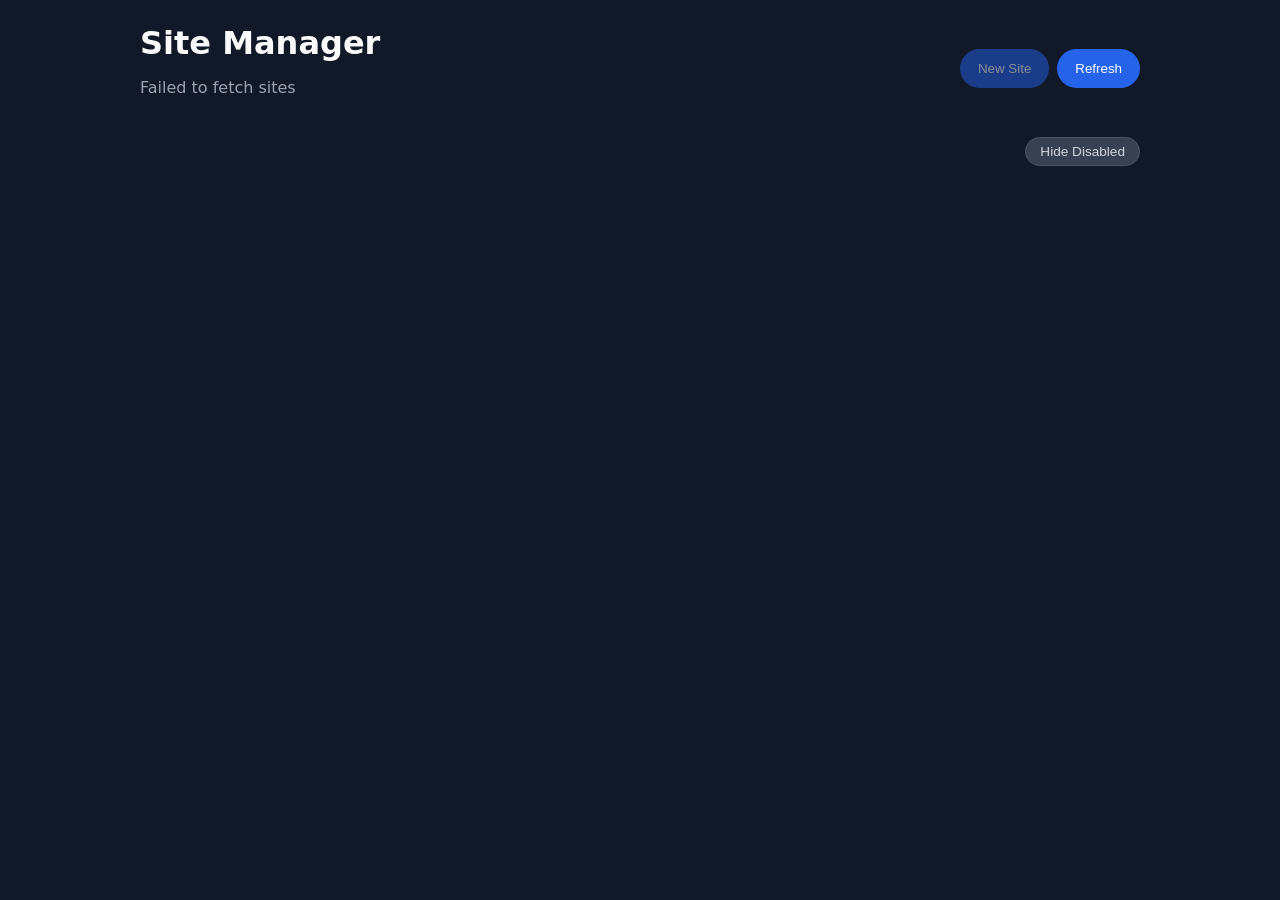
==== templates/dashboard.html @ 3f9f8a4e "Add filters, grouping, and sorting" ====
<!DOCTYPE html>
<html lang="en">
<head>
<meta charset="UTF-8" />
<meta name="viewport" content="width=device-width, initial-scale=1.0" />
<title>Site Manager</title>
<style>
body { margin: 0; font-family: Inter,system-ui,sans-serif; background: #111827; color: #f9fafb; }
.container { max-width: 1000px; margin: 0 auto; padding: 24px; }
header { display: flex; flex-wrap: wrap; justify-content: space-between; align-items: center; gap: 12px; margin-bottom: 24px; }
h1 { margin: 0; font-size: 2rem; }
.status { color: #9ca3af; }
.grid { display: grid; grid-template-columns: repeat(auto-fit, minmax(280px, 1fr)); gap: 16px; }
.card { background: #1f2937; border: 1px solid #374151; border-radius: 16px; padding: 20px; box-shadow: 0 10px 30px rgba(0,0,0,0.12); }
.card h2 { margin: 0 0 12px; font-size: 1.1rem; }
.card h2 a { color: inherit; text-decoration: none; }
.card h2 a:hover { text-decoration: underline; }
.badges { display: flex; flex-wrap: wrap; gap: 6px; align-items: center; }
.badge { display: inline-flex; padding: 4px 10px; border-radius: 999px; font-size: 0.8rem; letter-spacing: 0.02em; }
.badge.enabled { background: #10b981; color: #ecfccb; }
.badge.disabled { background: #6b7280; color: #f3f4f6; }
.badge.www { background: #6366f1; color: #e0e7ff; }
.badge.live { background: #0ea5e9; color: #e0f2fe; }
.badge.checking { background: #374151; color: #9ca3af; }
.toggle { display: inline-flex; align-items: center; gap: 12px; margin-top: 20px; }
.header-actions { display: flex; gap: 8px; }
button { background: #2563eb; color: white; border: none; border-radius: 999px; padding: 12px 18px; cursor: pointer; transition: background 0.2s ease; }
button:disabled { opacity: 0.5; cursor: default; }
button:hover:not(:disabled) { background: #1d4ed8; }
.btn-secondary { background: #374151; }
.btn-secondary:hover:not(:disabled) { background: #4b5563; }
.btn-danger { background: #dc2626; }
.btn-danger:hover:not(:disabled) { background: #b91c1c; }
.spinner { display: inline-block; width: 18px; height: 18px; border: 3px solid #d1d5db; border-top-color: #2563eb; border-radius: 50%; animation: spin 0.8s linear infinite; }
@keyframes spin { to { transform: rotate(360deg); }}

/* Filter bar */
.filter-bar { display: flex; flex-wrap: wrap; align-items: center; gap: 8px; margin-bottom: 20px; }
.filter-domains { display: flex; flex-wrap: wrap; gap: 6px; flex: 1; }
.filter-btn { background: #374151; color: #d1d5db; border: 1px solid #4b5563; border-radius: 999px; padding: 6px 14px; cursor: pointer; font-size: 0.85rem; transition: background 0.15s, border-color 0.15s; }
.filter-btn:hover { background: #4b5563; border-color: #6b7280; }
.filter-btn.active { background: #2563eb; border-color: #2563eb; color: #fff; }

/* Domain sections */
.domain-section { margin-bottom: 28px; }
.domain-header { font-size: 0.75rem; color: #6b7280; text-transform: uppercase; letter-spacing: 0.1em; margin: 0 0 12px; padding-bottom: 8px; border-bottom: 1px solid #374151; }

/* Modals */
dialog {
  background: #1f2937;
  border: 1px solid #374151;
  border-radius: 16px;
  padding: 28px;
  color: #f9fafb;
  width: 100%;
  max-width: 440px;
  box-shadow: 0 20px 60px rgba(0,0,0,0.5);
}
dialog::backdrop { background: rgba(0,0,0,0.6); }
dialog h2 { margin: 0 0 20px; font-size: 1.3rem; }
.form-field { margin-bottom: 16px; display: flex; flex-direction: column; gap: 6px; }
.form-field label { font-size: 0.875rem; color: #d1d5db; font-weight: 500; }
.form-field input, .form-field select {
  background: #111827;
  border: 1px solid #374151;
  border-radius: 8px;
  color: #f9fafb;
  padding: 10px 12px;
  font-size: 0.95rem;
  outline: none;
  transition: border-color 0.15s;
}
.form-field input:focus, .form-field select:focus { border-color: #2563eb; }
.form-field select option { background: #1f2937; }
.site-preview {
  font-size: 0.85rem;
  color: #9ca3af;
  min-height: 1.2em;
  margin-top: 4px;
}
.form-error { color: #f87171; font-size: 0.875rem; min-height: 1.2em; margin: 8px 0 0; }
.modal-actions { display: flex; gap: 10px; justify-content: flex-end; margin-top: 20px; }
.confirm-body { color: #d1d5db; margin: 0 0 4px; }
.confirm-name { font-weight: 600; color: #f9fafb; word-break: break-all; }

/* Toast */
#toastContainer {
  position: fixed;
  bottom: 24px;
  right: 24px;
  display: flex;
  flex-direction: column;
  gap: 10px;
  z-index: 1000;
  pointer-events: none;
}
.toast {
  background: #1f2937;
  border: 1px solid #374151;
  border-left: 4px solid #0ea5e9;
  border-radius: 10px;
  padding: 12px 18px;
  color: #f9fafb;
  font-size: 0.9rem;
  box-shadow: 0 8px 24px rgba(0,0,0,0.4);
  opacity: 0;
  transform: translateY(8px);
  animation: toastIn 0.3s ease forwards, toastOut 0.4s ease 3.6s forwards;
  max-width: 320px;
}
@keyframes toastIn  { to { opacity: 1; transform: translateY(0); } }
@keyframes toastOut { to { opacity: 0; transform: translateY(8px); } }
</style>
</head>
<body>
<div class="container">
  <header>
    <div>
      <h1>Site Manager</h1>
      <p class="status" id="status">Loading sites…</p>
    </div>
    <div class="header-actions">
      <button id="newSite">New Site</button>
      <button id="refresh">Refresh</button>
    </div>
  </header>
  <div id="filterBar" class="filter-bar">
    <div class="filter-domains" id="domainFilters"></div>
    <button id="toggleDisabled" class="filter-btn">Hide Disabled</button>
  </div>
  <div id="siteGrid"></div>
</div>

<!-- Toast container -->
<div id="toastContainer" role="status" aria-live="polite"></div>

<!-- Disable Confirm Modal -->
<dialog id="confirmDisableDialog" aria-labelledby="confirmTitle">
  <h2 id="confirmTitle">Disable Site</h2>
  <p class="confirm-body">Are you sure you want to disable <span class="confirm-name" id="confirmSiteName"></span>? This will remove it from Cloudflare and Caddy.</p>
  <div class="modal-actions">
    <button class="btn-secondary" id="cancelDisable" type="button">Cancel</button>
    <button class="btn-danger" id="submitDisable" type="button">Disable</button>
  </div>
</dialog>

<!-- Delete Confirm Modal -->
<dialog id="confirmDeleteDialog" aria-labelledby="deleteConfirmTitle">
  <h2 id="deleteConfirmTitle">Delete Site</h2>
  <p class="confirm-body">Permanently delete <span class="confirm-name" id="deleteSiteName"></span>? This removes the site folder and all its contents and <strong>cannot be undone</strong>.</p>
  <div class="modal-actions">
    <button class="btn-secondary" id="cancelDelete" type="button">Cancel</button>
    <button class="btn-danger" id="submitDelete" type="button">Delete Permanently</button>
  </div>
</dialog>

<!-- New Site Modal -->
<dialog id="newSiteDialog" aria-labelledby="dialogTitle">
  <h2 id="dialogTitle">Create New Site</h2>
  <div class="form-field">
    <label for="domainSelect">Domain</label>
    <select id="domainSelect"></select>
  </div>
  <div class="form-field">
    <label for="subdomainInput">Subdomain <span style="color:#6b7280;font-weight:400">(optional — leave blank for apex domain)</span></label>
    <input type="text" id="subdomainInput" placeholder="e.g. blog" autocomplete="off" spellcheck="false" />
    <span class="site-preview" id="sitePreview"></span>
  </div>
  <div class="form-field">
    <label for="templateSelect">Template</label>
    <select id="templateSelect">
      <option value="static-html">Static HTML</option>
    </select>
  </div>
  <p class="form-error" id="modalError" role="alert"></p>
  <div class="modal-actions">
    <button class="btn-secondary" id="cancelCreate" type="button">Cancel</button>
    <button id="submitCreate" type="button">Create Site</button>
  </div>
</dialog>

<script>
const statusEl = document.getElementById('status');
const grid = document.getElementById('siteGrid');
const refreshButton = document.getElementById('refresh');
const newSiteButton = document.getElementById('newSite');
const dialog = document.getElementById('newSiteDialog');
const domainSelect = document.getElementById('domainSelect');
const subdomainInput = document.getElementById('subdomainInput');
const sitePreview = document.getElementById('sitePreview');
const templateSelect = document.getElementById('templateSelect');
const modalError = document.getElementById('modalError');
const cancelCreate = document.getElementById('cancelCreate');
const submitCreate = document.getElementById('submitCreate');
const confirmDisableDialog = document.getElementById('confirmDisableDialog');
const confirmSiteName = document.getElementById('confirmSiteName');
const cancelDisable = document.getElementById('cancelDisable');
const submitDisable = document.getElementById('submitDisable');
const confirmDeleteDialog = document.getElementById('confirmDeleteDialog');
const deleteSiteNameEl = document.getElementById('deleteSiteName');
const cancelDelete = document.getElementById('cancelDelete');
const submitDelete = document.getElementById('submitDelete');
const toggleDisabledBtn = document.getElementById('toggleDisabled');
const domainFiltersEl = document.getElementById('domainFilters');

// ── Filter state ───────────────────────────────────────────────────────────
let allSites = [];
let activeFilter = null; // null = show all domains
let showDisabled = true;

refreshButton.addEventListener('click', fetchSites);

// ── Toast ──────────────────────────────────────────────────────────────────

const toastContainer = document.getElementById('toastContainer');
const shownToasts = new Set();

function showToast(message) {
  const el = document.createElement('div');
  el.className = 'toast';
  el.textContent = message;
  toastContainer.appendChild(el);
  el.addEventListener('animationend', e => {
    if (e.animationName === 'toastOut') el.remove();
  });
}

// ── Domain helpers ─────────────────────────────────────────────────────────

function apexDomain(siteName) {
  const parts = siteName.split('.');
  return parts.slice(-2).join('.');
}

function groupSites(sites) {
  const groups = {};
  for (const site of sites) {
    const apex = apexDomain(site.name);
    if (!groups[apex]) groups[apex] = [];
    groups[apex].push(site);
  }
  const sorted = {};
  for (const apex of Object.keys(groups).sort()) {
    groups[apex].sort((a, b) => {
      if (a.name === apex) return -1;
      if (b.name === apex) return 1;
      return a.name.localeCompare(b.name);
    });
    sorted[apex] = groups[apex];
  }
  return sorted;
}

// ── Filter bar ─────────────────────────────────────────────────────────────

function renderFilterBar() {
  const allDomains = [...new Set(allSites.map(s => apexDomain(s.name)))].sort();
  const buttons = ['All', ...allDomains].map(d => {
    const isActive = d === 'All' ? activeFilter === null : activeFilter === d;
    return `<button class="filter-btn${isActive ? ' active' : ''}" data-domain="${d}">${d}</button>`;
  }).join('');
  domainFiltersEl.innerHTML = buttons;
  domainFiltersEl.querySelectorAll('.filter-btn').forEach(btn => {
    btn.addEventListener('click', () => {
      const d = btn.dataset.domain;
      activeFilter = d === 'All' ? null : d;
      renderFilterBar();
      renderSites();
    });
  });
  toggleDisabledBtn.textContent = showDisabled ? 'Hide Disabled' : 'Show Disabled';
  toggleDisabledBtn.classList.toggle('active', !showDisabled);
}

// ── Site grid ──────────────────────────────────────────────────────────────

async function fetchSites() {
  statusEl.textContent = 'Loading sites…';
  grid.innerHTML = '';
  try {
    const res = await fetch('/api/sites');
    if (!res.ok) throw new Error('Failed to fetch sites');
    allSites = await res.json();
    renderFilterBar();
    renderSites();
    statusEl.textContent = `${allSites.length} site${allSites.length === 1 ? '' : 's'} discovered`;
    // Kick off DNS checks for enabled sites.
    allSites.filter(s => s.enabled).forEach(s => checkDNS(s.name));
  } catch (err) {
    statusEl.textContent = err.message;
  }
}

function renderSites() {
  let sites = allSites;
  if (activeFilter) {
    sites = sites.filter(s => apexDomain(s.name) === activeFilter);
  }
  if (!showDisabled) {
    sites = sites.filter(s => s.enabled);
  }

  if (!allSites.length) {
    grid.innerHTML = '<p>No sites discovered yet. Create a new directory in the mounted sites folder.</p>';
    return;
  }
  if (!sites.length) {
    grid.innerHTML = '<p>No sites match the current filters.</p>';
    return;
  }

  const groups = groupSites(sites);
  grid.innerHTML = Object.entries(groups).map(([apex, domainSites]) => `
    <div class="domain-section">
      <h3 class="domain-header">${apex}</h3>
      <div class="grid">
        ${domainSites.map(site => {
          const toggleBtnClass = site.enabled ? 'btn-danger' : '';
          const toggleBtnLabel = site.enabled ? 'Disable' : 'Enable';
          const hint = site.enabled ? 'Live on Cloudflare + Caddy' : 'Not published yet';
          const wwwBadge = site.has_www ? '<span class="badge www">www</span>' : '';
          const liveBadgeId = `dns-badge-${CSS.escape(site.name)}`;
          const liveBadge = site.enabled
            ? `<span class="badge checking" id="${liveBadgeId}">Checking DNS…</span>`
            : '';
          return `
          <div class="card" id="site-${site.name}">
            <h2><a href="https://${site.name}" target="_blank" rel="noopener noreferrer">${site.name}</a></h2>
            <div class="badges">
              <span class="badge ${site.enabled ? 'enabled' : 'disabled'}">${site.enabled ? 'Enabled' : 'Disabled'}</span>
              ${wwwBadge}
              ${liveBadge}
            </div>
            <div class="toggle">
              <button class="${toggleBtnClass}" data-site="${encodeURIComponent(site.name)}" data-enabled="${site.enabled}">${toggleBtnLabel}</button>
              ${!site.enabled ? `<button class="btn-danger" data-delete-site="${encodeURIComponent(site.name)}">Delete</button>` : ''}
              <span class="hint">${hint}</span>
            </div>
          </div>`;
        }).join('')}
      </div>
    </div>`).join('');

  grid.querySelectorAll('button[data-site]').forEach(button => {
    button.addEventListener('click', () => {
      if (button.dataset.enabled === 'true') {
        openDisableConfirm(button);
      } else {
        toggleSite(button);
      }
    });
  });

  grid.querySelectorAll('button[data-delete-site]').forEach(button => {
    button.addEventListener('click', () => {
      openDeleteConfirm(decodeURIComponent(button.dataset.deleteSite));
    });
  });
}

async function checkDNS(siteName) {
  const badgeEl = document.getElementById(`dns-badge-${CSS.escape(siteName)}`);
  if (!badgeEl) return;
  try {
    const res = await fetch(`/api/dns-check?site=${encodeURIComponent(siteName)}`);
    if (!res.ok) return;
    const data = await res.json();
    if (data.live) {
      badgeEl.textContent = 'Live';
      badgeEl.className = 'badge live';
      if (!shownToasts.has(siteName)) {
        shownToasts.add(siteName);
        showToast(`${siteName} is live — DNS is resolving correctly.`);
      }
    } else {
      badgeEl.textContent = 'DNS pending';
      badgeEl.className = 'badge checking';
    }
  } catch {
    badgeEl.remove();
  }
}

// ── Disable confirm modal ─────────────────────────────────────────────────

let pendingDisableButton = null;

function openDisableConfirm(button) {
  pendingDisableButton = button;
  const siteName = decodeURIComponent(button.dataset.site);
  confirmSiteName.textContent = siteName;
  confirmDisableDialog.showModal();
}

cancelDisable.addEventListener('click', () => {
  confirmDisableDialog.close();
  pendingDisableButton = null;
});

confirmDisableDialog.addEventListener('click', e => {
  const rect = confirmDisableDialog.getBoundingClientRect();
  if (e.clientX < rect.left || e.clientX > rect.right ||
      e.clientY < rect.top  || e.clientY > rect.bottom) {
    confirmDisableDialog.close();
    pendingDisableButton = null;
  }
});

submitDisable.addEventListener('click', async () => {
  if (!pendingDisableButton) return;
  confirmDisableDialog.close();
  await toggleSite(pendingDisableButton);
  pendingDisableButton = null;
});

// ── Delete confirm modal ──────────────────────────────────────────────────

let pendingDeleteSite = null;

function openDeleteConfirm(siteName) {
  pendingDeleteSite = siteName;
  deleteSiteNameEl.textContent = siteName;
  confirmDeleteDialog.showModal();
}

cancelDelete.addEventListener('click', () => {
  confirmDeleteDialog.close();
  pendingDeleteSite = null;
});

confirmDeleteDialog.addEventListener('click', e => {
  const rect = confirmDeleteDialog.getBoundingClientRect();
  if (e.clientX < rect.left || e.clientX > rect.right ||
      e.clientY < rect.top  || e.clientY > rect.bottom) {
    confirmDeleteDialog.close();
    pendingDeleteSite = null;
  }
});

submitDelete.addEventListener('click', async () => {
  if (!pendingDeleteSite) return;
  confirmDeleteDialog.close();
  const name = pendingDeleteSite;
  pendingDeleteSite = null;
  await deleteSite(name);
});

async function deleteSite(siteName) {
  try {
    const res = await fetch(`/api/sites/${encodeURIComponent(siteName)}`, {
      method: 'DELETE',
    });
    if (!res.ok) {
      const data = await res.json().catch(() => ({}));
      showToast(data.error || 'Failed to delete site.');
      return;
    }
    showToast(`${siteName} deleted.`);
    await fetchSites();
  } catch (err) {
    showToast(err.message);
  }
}

async function toggleSite(button) {
  const siteName = decodeURIComponent(button.dataset.site);
  const enabled = button.dataset.enabled === 'true';
  button.disabled = true;
  const indicator = document.createElement('span');
  indicator.className = 'spinner';
  button.parentNode.appendChild(indicator);
  try {
    const res = await fetch(`/api/sites/${encodeURIComponent(siteName)}`, {
      method: 'PATCH',
      headers: { 'Content-Type': 'application/json' },
      body: JSON.stringify({ enabled: !enabled })
    });
    if (!res.ok) throw new Error('update failed');
    await fetchSites();
  } catch (err) {
    statusEl.textContent = err.message;
  } finally {
    button.disabled = false;
    indicator.remove();
  }
}

// ── Domain availability + New Site button ──────────────────────────────────

async function initDomains() {
  try {
    const res = await fetch('/api/domains');
    if (!res.ok) throw new Error('could not fetch domains');
    const domains = await res.json();
    if (!domains || domains.length === 0) {
      newSiteButton.disabled = true;
      newSiteButton.title = 'No domains configured — set CF_ZONE_MAP or CF_ZONE_ID to enable site creation';
    } else {
      domainSelect.innerHTML = domains.map(d => `<option value="${d}">${d}</option>`).join('');
    }
  } catch {
    newSiteButton.disabled = true;
    newSiteButton.title = 'Could not load domain list';
  }
}

// ── New Site Modal ─────────────────────────────────────────────────────────

newSiteButton.addEventListener('click', () => {
  subdomainInput.value = '';
  sitePreview.textContent = '';
  modalError.textContent = '';
  submitCreate.disabled = false;
  dialog.showModal();
});

cancelCreate.addEventListener('click', () => dialog.close());

// Close on backdrop click.
dialog.addEventListener('click', e => {
  const rect = dialog.getBoundingClientRect();
  if (e.clientX < rect.left || e.clientX > rect.right ||
      e.clientY < rect.top  || e.clientY > rect.bottom) {
    dialog.close();
  }
});

// Live preview of computed site name.
function computeSiteName() {
  const subdomain = subdomainInput.value.trim().toLowerCase();
  const domain = domainSelect.value;
  if (!domain) return '';
  return subdomain ? `${subdomain}.${domain}` : domain;
}

subdomainInput.addEventListener('input', () => {
  const name = computeSiteName();
  sitePreview.textContent = name ? `→ ${name}` : '';
});

domainSelect.addEventListener('change', () => {
  const name = computeSiteName();
  sitePreview.textContent = name ? `→ ${name}` : '';
});

submitCreate.addEventListener('click', async () => {
  modalError.textContent = '';

  const subdomain = subdomainInput.value.trim().toLowerCase();
  const domain = domainSelect.value;
  const template = templateSelect.value;

  // Client-side subdomain format check.
  if (subdomain && !/^[a-z0-9]([a-z0-9-]*[a-z0-9])?$/.test(subdomain)) {
    modalError.textContent = 'Invalid subdomain: use lowercase letters, numbers, and hyphens only (no leading/trailing hyphens).';
    return;
  }

  submitCreate.disabled = true;
  try {
    const res = await fetch('/api/sites', {
      method: 'POST',
      headers: { 'Content-Type': 'application/json' },
      body: JSON.stringify({ subdomain, domain, template })
    });
    if (res.status === 201) {
      dialog.close();
      await fetchSites();
    } else {
      const data = await res.json().catch(() => ({}));
      modalError.textContent = data.error || 'Failed to create site.';
    }
  } catch (err) {
    modalError.textContent = err.message;
  } finally {
    submitCreate.disabled = false;
  }
});

// ── Init ───────────────────────────────────────────────────────────────────

toggleDisabledBtn.addEventListener('click', () => {
  showDisabled = !showDisabled;
  renderFilterBar();
  renderSites();
});

fetchSites();
initDomains();
</script>
</body>
</html>
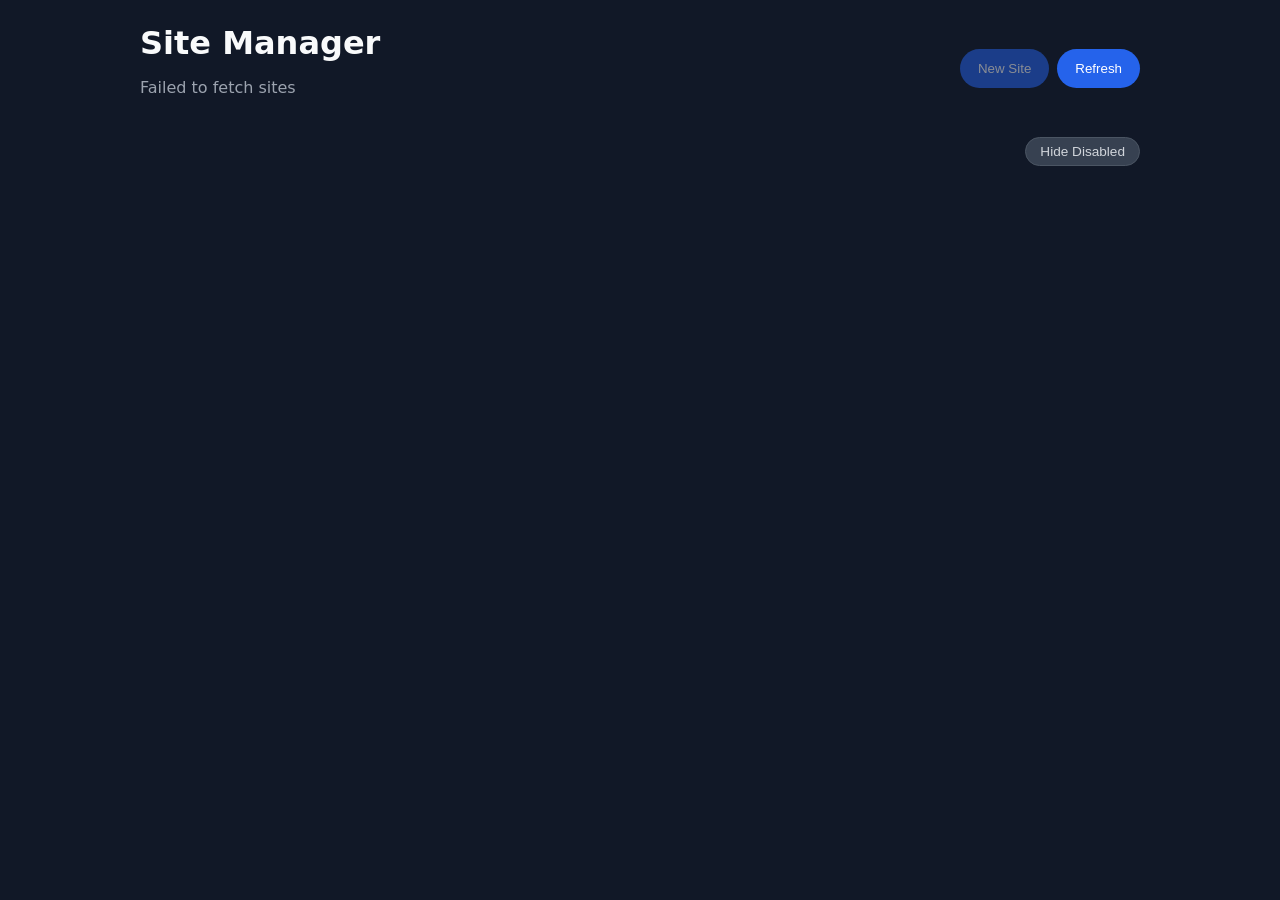
==== commit 721d51e5: "- Fix tunnel cleanup bug - Add local preview" ====
--- a/templates/dashboard.html
+++ b/templates/dashboard.html
@@ -325,7 +325,7 @@
             : '';
           return `
           <div class="card" id="site-${site.name}">
-            <h2><a href="https://${site.name}" target="_blank" rel="noopener noreferrer">${site.name}</a></h2>
+            <h2><a href="${site.enabled ? `https://${site.name}` : `/preview/${encodeURIComponent(site.name)}/`}" target="_blank" rel="noopener noreferrer">${site.name}</a></h2>
             <div class="badges">
               <span class="badge ${site.enabled ? 'enabled' : 'disabled'}">${site.enabled ? 'Enabled' : 'Disabled'}</span>
               ${wwwBadge}
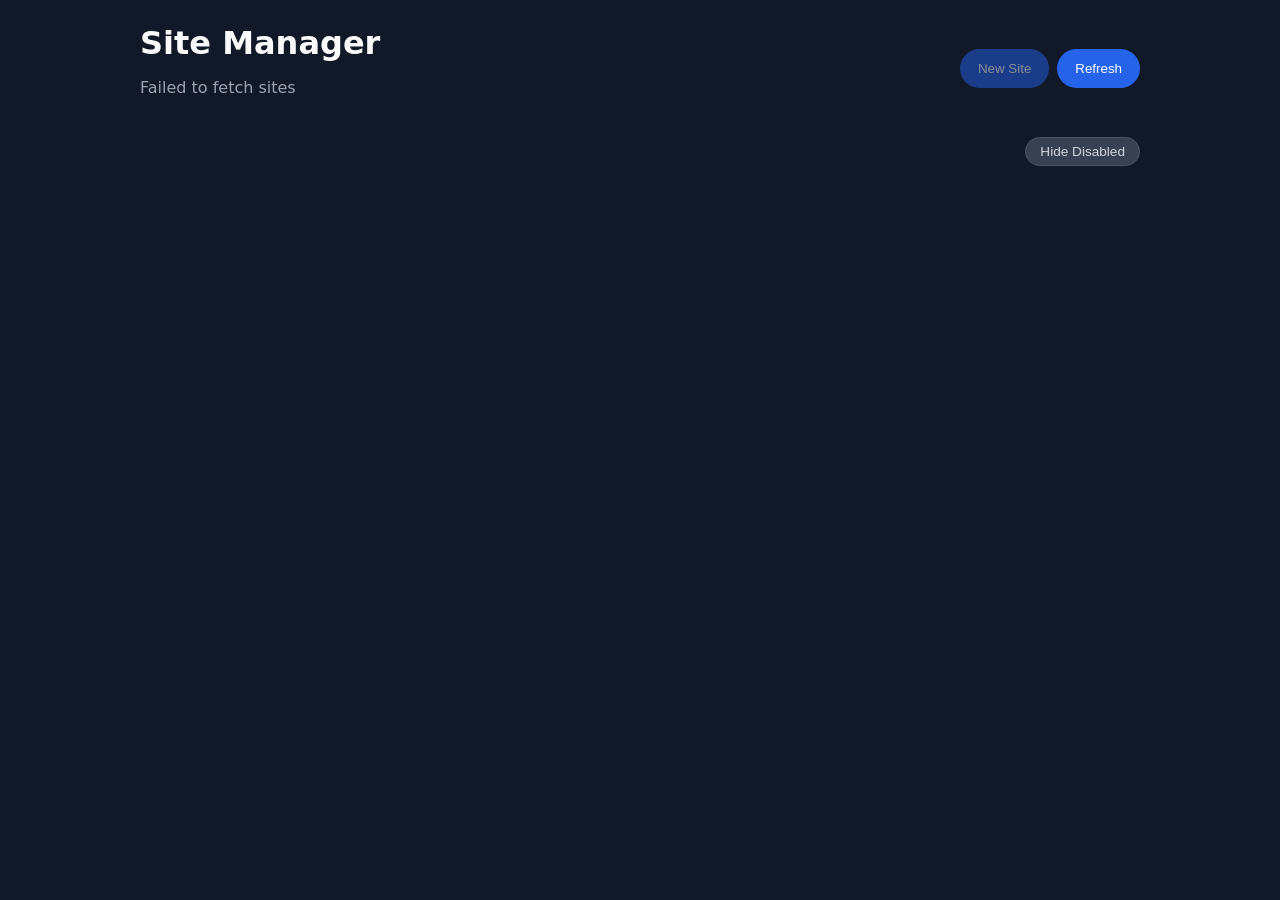
==== commit f5e62879: "Add image optimizer" ====
--- a/templates/dashboard.html
+++ b/templates/dashboard.html
@@ -83,6 +83,22 @@
 .confirm-body { color: #d1d5db; margin: 0 0 4px; }
 .confirm-name { font-weight: 600; color: #f9fafb; word-break: break-all; }
 
+/* Optimize results modal */
+dialog.optimize-dialog { max-width: 640px; }
+.optimize-summary { color: #10b981; font-size: 1.1rem; font-weight: 600; margin: 0 0 16px; }
+.optimize-list { display: flex; flex-direction: column; gap: 16px; max-height: 50vh; overflow-y: auto; }
+.optimize-item { background: #111827; border: 1px solid #374151; border-radius: 10px; padding: 14px; }
+.optimize-item__header { display: flex; justify-content: space-between; align-items: center; margin-bottom: 8px; }
+.optimize-item__name { font-weight: 600; font-size: 0.95rem; }
+.optimize-item__dims { font-size: 0.8rem; color: #9ca3af; }
+.optimize-item__variants { display: flex; flex-wrap: wrap; gap: 4px; margin-bottom: 10px; }
+.optimize-item__variant { background: #374151; padding: 2px 8px; border-radius: 6px; font-size: 0.75rem; color: #d1d5db; }
+.optimize-item__html-wrap { position: relative; }
+.optimize-item__html { background: #0d1117; border: 1px solid #374151; border-radius: 8px; padding: 10px 12px; font-size: 0.75rem; line-height: 1.4; color: #9ca3af; overflow-x: auto; white-space: pre; font-family: ui-monospace, monospace; max-height: 160px; overflow-y: auto; }
+.optimize-item__copy { position: absolute; top: 6px; right: 6px; background: #374151; border: none; color: #d1d5db; padding: 4px 10px; border-radius: 6px; font-size: 0.75rem; cursor: pointer; }
+.optimize-item__copy:hover { background: #4b5563; }
+.optimize-empty { color: #9ca3af; }
+
 /* Toast */
 #toastContainer {
   position: fixed;
@@ -179,6 +195,15 @@
   </div>
 </dialog>
 
+<!-- Optimize Results Modal -->
+<dialog id="optimizeResultsDialog" class="optimize-dialog" aria-labelledby="optimizeTitle">
+  <h2 id="optimizeTitle">Image Optimization Results</h2>
+  <div id="optimizeResultsContent"></div>
+  <div class="modal-actions">
+    <button class="btn-secondary" id="closeOptimize" type="button">Close</button>
+  </div>
+</dialog>
+
 <script>
 const statusEl = document.getElementById('status');
 const grid = document.getElementById('siteGrid');
@@ -333,6 +358,7 @@
             </div>
             <div class="toggle">
               <button class="${toggleBtnClass}" data-site="${encodeURIComponent(site.name)}" data-enabled="${site.enabled}">${toggleBtnLabel}</button>
+              <button class="btn-secondary" data-optimize-site="${encodeURIComponent(site.name)}">Optimize Images</button>
               ${!site.enabled ? `<button class="btn-danger" data-delete-site="${encodeURIComponent(site.name)}">Delete</button>` : ''}
               <span class="hint">${hint}</span>
             </div>
@@ -355,6 +381,10 @@
     button.addEventListener('click', () => {
       openDeleteConfirm(decodeURIComponent(button.dataset.deleteSite));
     });
+  });
+
+  grid.querySelectorAll('button[data-optimize-site]').forEach(button => {
+    button.addEventListener('click', () => optimizeSiteImages(button));
   });
 }
 
@@ -577,6 +607,85 @@
   }
 });
 
+// ── Optimize images ───────────────────────────────────────────────────────
+
+const optimizeDialog = document.getElementById('optimizeResultsDialog');
+const optimizeContent = document.getElementById('optimizeResultsContent');
+const closeOptimize = document.getElementById('closeOptimize');
+
+closeOptimize.addEventListener('click', () => optimizeDialog.close());
+optimizeDialog.addEventListener('click', e => {
+  const rect = optimizeDialog.getBoundingClientRect();
+  if (e.clientX < rect.left || e.clientX > rect.right ||
+      e.clientY < rect.top  || e.clientY > rect.bottom) {
+    optimizeDialog.close();
+  }
+});
+
+async function optimizeSiteImages(button) {
+  const siteName = decodeURIComponent(button.dataset.optimizeSite);
+  button.disabled = true;
+  const spinner = document.createElement('span');
+  spinner.className = 'spinner';
+  button.parentNode.appendChild(spinner);
+  try {
+    const res = await fetch(`/api/sites/${encodeURIComponent(siteName)}/optimize-images`, {
+      method: 'POST',
+    });
+    if (!res.ok) {
+      const data = await res.json().catch(() => ({}));
+      showToast(data.error || 'Image optimization failed.');
+      return;
+    }
+    const result = await res.json();
+    showOptimizeResults(siteName, result);
+  } catch (err) {
+    showToast(err.message);
+  } finally {
+    button.disabled = false;
+    spinner.remove();
+  }
+}
+
+function escapeHtml(str) {
+  return str.replace(/&/g, '&amp;').replace(/</g, '&lt;').replace(/>/g, '&gt;').replace(/"/g, '&quot;');
+}
+
+function showOptimizeResults(siteName, result) {
+  if (!result.images || result.images.length === 0) {
+    optimizeContent.innerHTML = '<p class="optimize-empty">No source images found in assets/images/. Add PNG or JPEG images and try again.</p>';
+  } else {
+    const summary = `<p class="optimize-summary">Optimized ${result.optimized} image${result.optimized === 1 ? '' : 's'} for ${siteName}</p>`;
+    const items = result.images.map(img => `
+      <div class="optimize-item">
+        <div class="optimize-item__header">
+          <span class="optimize-item__name">${escapeHtml(img.source)}</span>
+          <span class="optimize-item__dims">${img.width} × ${img.height}</span>
+        </div>
+        <div class="optimize-item__variants">
+          ${img.variants.map(v => `<span class="optimize-item__variant">${escapeHtml(v)}</span>`).join('')}
+        </div>
+        <div class="optimize-item__html-wrap">
+          <pre class="optimize-item__html">${escapeHtml(img.html)}</pre>
+          <button class="optimize-item__copy" data-copy-html="${escapeHtml(img.html)}">Copy</button>
+        </div>
+      </div>
+    `).join('');
+    optimizeContent.innerHTML = summary + '<div class="optimize-list">' + items + '</div>';
+    optimizeContent.querySelectorAll('.optimize-item__copy').forEach(btn => {
+      btn.addEventListener('click', () => {
+        const html = btn.dataset.copyHtml;
+        navigator.clipboard.writeText(html).then(() => {
+          btn.textContent = 'Copied!';
+          setTimeout(() => { btn.textContent = 'Copy'; }, 1500);
+        });
+      });
+    });
+  }
+  optimizeDialog.showModal();
+  showToast(`Optimized ${result.optimized} image${result.optimized === 1 ? '' : 's'} for ${siteName}.`);
+}
+
 // ── Init ───────────────────────────────────────────────────────────────────
 
 toggleDisabledBtn.addEventListener('click', () => {
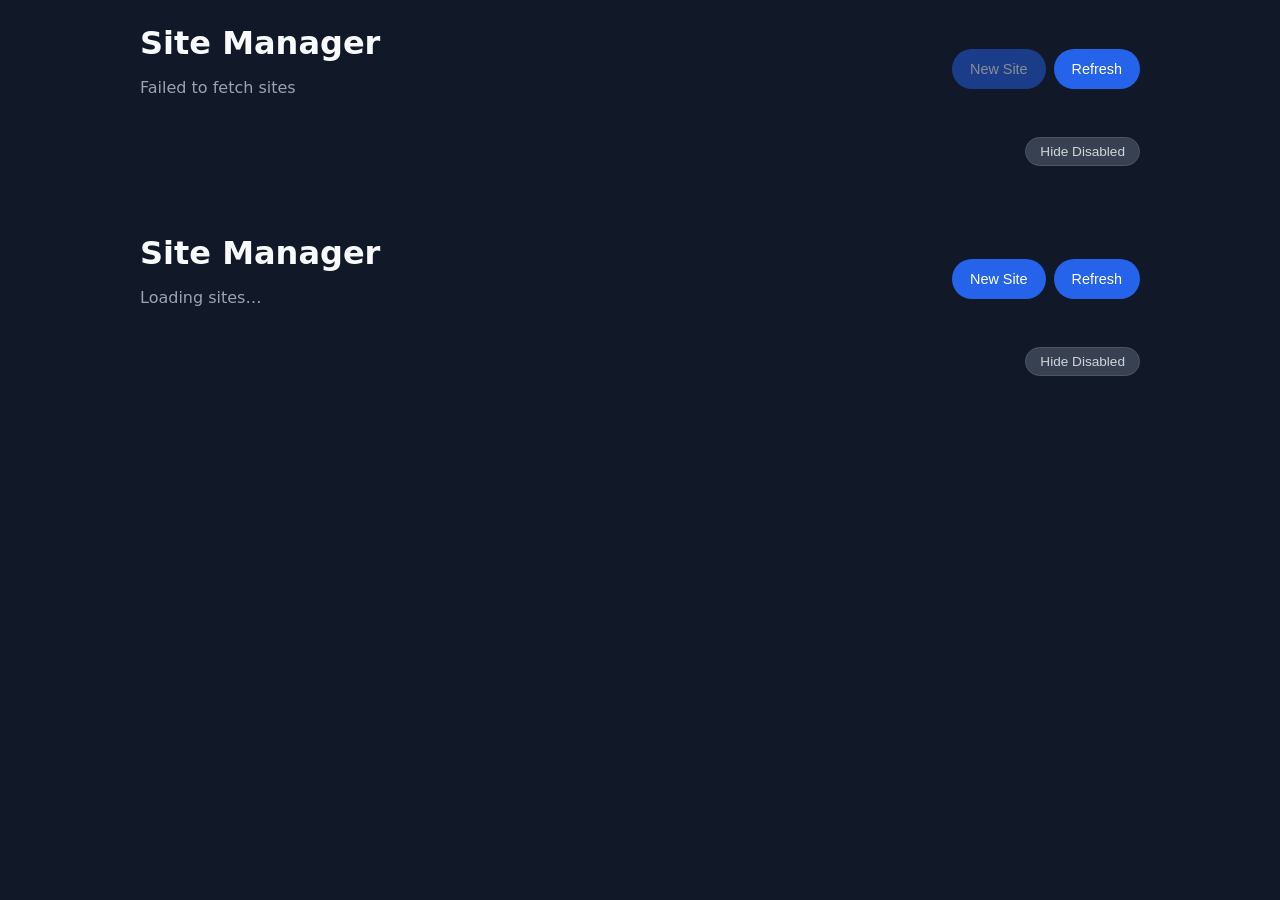
==== commit 3f804f50: "Add contact form support and per-site configuration - Add contact.go: POST /api/contact endpoint tha" ====
--- a/templates/dashboard.html
+++ b/templates/dashboard.html
@@ -1,6 +1,840 @@
 <!DOCTYPE html>
 <html lang="en">
 <head>
+<meta charset="UTF-8" />
+<meta name="viewport" content="width=device-width, initial-scale=1.0" />
+<title>Site Manager</title>
+<style>
+body { margin: 0; font-family: Inter,system-ui,sans-serif; background: #111827; color: #f9fafb; }
+.container { max-width: 1000px; margin: 0 auto; padding: 24px; }
+header { display: flex; flex-wrap: wrap; justify-content: space-between; align-items: center; gap: 12px; margin-bottom: 24px; }
+h1 { margin: 0; font-size: 2rem; }
+.status { color: #9ca3af; }
+.grid { display: grid; grid-template-columns: repeat(auto-fit, minmax(280px, 1fr)); gap: 16px; }
+.card { background: #1f2937; border: 1px solid #374151; border-radius: 16px; padding: 20px; box-shadow: 0 10px 30px rgba(0,0,0,0.12); }
+.card h2 { margin: 0 0 12px; font-size: 1.1rem; }
+.card h2 a { color: inherit; text-decoration: none; }
+.card h2 a:hover { text-decoration: underline; }
+.badges { display: flex; flex-wrap: wrap; gap: 6px; align-items: center; }
+.badge { display: inline-flex; padding: 4px 10px; border-radius: 999px; font-size: 0.8rem; letter-spacing: 0.02em; }
+.badge.enabled { background: #10b981; color: #ecfccb; }
+.badge.disabled { background: #6b7280; color: #f3f4f6; }
+.badge.www { background: #6366f1; color: #e0e7ff; }
+.badge.live { background: #0ea5e9; color: #e0f2fe; }
+.badge.checking { background: #374151; color: #9ca3af; }
+.header-actions { display: flex; gap: 8px; }
+
+/* Pill toggle */
+.pill-toggle { display: inline-flex; align-items: center; gap: 10px; }
+.pill-toggle input[type="checkbox"] { display: none; }
+.pill-toggle .track {
+  position: relative; width: 44px; height: 24px;
+  background: #374151; border-radius: 999px; cursor: pointer;
+  transition: background 0.2s;
+}
+.pill-toggle input:checked + .track { background: #10b981; }
+.pill-toggle .track::after {
+  content: ''; position: absolute; top: 3px; left: 3px;
+  width: 18px; height: 18px; background: #fff; border-radius: 50%;
+  transition: transform 0.2s;
+}
+.pill-toggle input:checked + .track::after { transform: translateX(20px); }
+.pill-toggle .track-label { font-size: 0.85rem; color: #9ca3af; }
+
+/* Card bottom row */
+.card-actions { display: flex; align-items: center; gap: 12px; margin-top: 18px; }
+.card-actions .pill-toggle { flex: 1; }
+
+button { background: #2563eb; color: white; border: none; border-radius: 999px; padding: 10px 18px; cursor: pointer; font-size: 0.9rem; transition: background 0.2s ease; }
+button:disabled { opacity: 0.5; cursor: default; }
+button:hover:not(:disabled) { background: #1d4ed8; }
+.btn-secondary { background: #374151; }
+.btn-secondary:hover:not(:disabled) { background: #4b5563; }
+.btn-danger { background: #dc2626; }
+.btn-danger:hover:not(:disabled) { background: #b91c1c; }
+.btn-success { background: #059669; }
+.btn-success:hover:not(:disabled) { background: #047857; }
+.spinner { display: inline-block; width: 18px; height: 18px; border: 3px solid #d1d5db; border-top-color: #2563eb; border-radius: 50%; animation: spin 0.8s linear infinite; }
+@keyframes spin { to { transform: rotate(360deg); }}
+
+/* Filter bar */
+.filter-bar { display: flex; flex-wrap: wrap; align-items: center; gap: 8px; margin-bottom: 20px; }
+.filter-domains { display: flex; flex-wrap: wrap; gap: 6px; flex: 1; }
+.filter-btn { background: #374151; color: #d1d5db; border: 1px solid #4b5563; border-radius: 999px; padding: 6px 14px; cursor: pointer; font-size: 0.85rem; transition: background 0.15s, border-color 0.15s; }
+.filter-btn:hover { background: #4b5563; border-color: #6b7280; }
+.filter-btn.active { background: #2563eb; border-color: #2563eb; color: #fff; }
+
+/* Domain sections */
+.domain-section { margin-bottom: 28px; }
+.domain-header { font-size: 0.75rem; color: #6b7280; text-transform: uppercase; letter-spacing: 0.1em; margin: 0 0 12px; padding-bottom: 8px; border-bottom: 1px solid #374151; }
+
+/* Modals */
+dialog {
+  background: #1f2937;
+  border: 1px solid #374151;
+  border-radius: 16px;
+  padding: 28px;
+  color: #f9fafb;
+  width: 100%;
+  max-width: 440px;
+  box-shadow: 0 20px 60px rgba(0,0,0,0.5);
+}
+dialog::backdrop { background: rgba(0,0,0,0.6); }
+dialog h2 { margin: 0 0 20px; font-size: 1.3rem; }
+.form-field { margin-bottom: 16px; display: flex; flex-direction: column; gap: 6px; }
+.form-field label { font-size: 0.875rem; color: #d1d5db; font-weight: 500; }
+.form-field input, .form-field select {
+  background: #111827;
+  border: 1px solid #374151;
+  border-radius: 8px;
+  color: #f9fafb;
+  padding: 10px 12px;
+  font-size: 0.95rem;
+  outline: none;
+  transition: border-color 0.15s;
+}
+.form-field input:focus, .form-field select:focus { border-color: #2563eb; }
+.form-field select option { background: #1f2937; }
+.site-preview { font-size: 0.85rem; color: #9ca3af; min-height: 1.2em; margin-top: 4px; }
+.form-error { color: #f87171; font-size: 0.875rem; min-height: 1.2em; margin: 8px 0 0; }
+.modal-actions { display: flex; gap: 10px; justify-content: flex-end; margin-top: 20px; }
+.confirm-body { color: #d1d5db; margin: 0 0 4px; }
+.confirm-name { font-weight: 600; color: #f9fafb; word-break: break-all; }
+
+/* Toggle rows inside edit modal */
+.toggle-row { display: flex; justify-content: space-between; align-items: center; padding: 10px 0; border-bottom: 1px solid #374151; }
+.toggle-row:last-of-type { border-bottom: none; }
+.toggle-row .toggle-label { font-size: 0.9rem; color: #d1d5db; }
+.toggle-row .toggle-desc { font-size: 0.78rem; color: #6b7280; margin-top: 2px; }
+
+/* Danger zone */
+.danger-zone { margin-top: 24px; border-top: 1px solid #374151; padding-top: 16px; }
+.danger-zone h3 { font-size: 0.8rem; color: #ef4444; text-transform: uppercase; letter-spacing: 0.08em; margin: 0 0 12px; }
+
+/* Contact sub-fields */
+.contact-fields { padding-left: 8px; border-left: 2px solid #374151; margin-top: 8px; }
+
+/* Optimize results modal */
+dialog.optimize-dialog { max-width: 640px; }
+.optimize-summary { color: #10b981; font-size: 1.1rem; font-weight: 600; margin: 0 0 16px; }
+.optimize-list { display: flex; flex-direction: column; gap: 16px; max-height: 50vh; overflow-y: auto; }
+.optimize-item { background: #111827; border: 1px solid #374151; border-radius: 10px; padding: 14px; }
+.optimize-item__header { display: flex; justify-content: space-between; align-items: center; margin-bottom: 8px; }
+.optimize-item__name { font-weight: 600; font-size: 0.95rem; }
+.optimize-item__dims { font-size: 0.8rem; color: #9ca3af; }
+.optimize-item__variants { display: flex; flex-wrap: wrap; gap: 4px; margin-bottom: 10px; }
+.optimize-item__variant { background: #374151; padding: 2px 8px; border-radius: 6px; font-size: 0.75rem; color: #d1d5db; }
+.optimize-item__html-wrap { position: relative; }
+.optimize-item__html { background: #0d1117; border: 1px solid #374151; border-radius: 8px; padding: 10px 12px; font-size: 0.75rem; line-height: 1.4; color: #9ca3af; overflow-x: auto; white-space: pre; font-family: ui-monospace, monospace; max-height: 160px; overflow-y: auto; }
+.optimize-item__copy { position: absolute; top: 6px; right: 6px; background: #374151; border: none; color: #d1d5db; padding: 4px 10px; border-radius: 6px; font-size: 0.75rem; cursor: pointer; }
+.optimize-item__copy:hover { background: #4b5563; }
+.optimize-empty { color: #9ca3af; }
+
+/* Toast */
+#toastContainer {
+  position: fixed;
+  bottom: 24px;
+  right: 24px;
+  display: flex;
+  flex-direction: column;
+  gap: 10px;
+  z-index: 1000;
+  pointer-events: none;
+}
+.toast {
+  background: #1f2937;
+  border: 1px solid #374151;
+  border-left: 4px solid #0ea5e9;
+  border-radius: 10px;
+  padding: 12px 18px;
+  color: #f9fafb;
+  font-size: 0.9rem;
+  box-shadow: 0 8px 24px rgba(0,0,0,0.4);
+  opacity: 0;
+  transform: translateY(8px);
+  animation: toastIn 0.3s ease forwards, toastOut 0.4s ease 3.6s forwards;
+  max-width: 320px;
+}
+@keyframes toastIn  { to { opacity: 1; transform: translateY(0); } }
+@keyframes toastOut { to { opacity: 0; transform: translateY(8px); } }
+</style>
+</head>
+<body>
+<div class="container">
+  <header>
+    <div>
+      <h1>Site Manager</h1>
+      <p class="status" id="status">Loading sites…</p>
+    </div>
+    <div class="header-actions">
+      <button id="newSite">New Site</button>
+      <button id="refresh">Refresh</button>
+    </div>
+  </header>
+  <div id="filterBar" class="filter-bar">
+    <div class="filter-domains" id="domainFilters"></div>
+    <button id="toggleDisabled" class="filter-btn">Hide Disabled</button>
+  </div>
+  <div id="siteGrid"></div>
+</div>
+
+<!-- Toast container -->
+<div id="toastContainer" role="status" aria-live="polite"></div>
+
+<!-- Edit Site Modal -->
+<dialog id="editDialog" aria-labelledby="editDialogTitle">
+  <h2 id="editDialogTitle">Edit Site</h2>
+
+  <!-- Enabled toggle -->
+  <div class="toggle-row">
+    <div>
+      <div class="toggle-label">Enabled</div>
+      <div class="toggle-desc">Publish site to Caddy and Cloudflare</div>
+    </div>
+    <label class="pill-toggle">
+      <input type="checkbox" id="editEnabled" />
+      <span class="track"></span>
+    </label>
+  </div>
+
+  <!-- WWW redirect toggle (hidden for subdomains) -->
+  <div class="toggle-row" id="wwwToggleRow">
+    <div>
+      <div class="toggle-label">Redirect www → apex</div>
+      <div class="toggle-desc">Add www.domain DNS + redirect to apex</div>
+    </div>
+    <label class="pill-toggle">
+      <input type="checkbox" id="editWWW" />
+      <span class="track"></span>
+    </label>
+  </div>
+
+  <!-- Contact form toggle -->
+  <div class="toggle-row">
+    <div>
+      <div class="toggle-label">Contact form</div>
+      <div class="toggle-desc">Enable /api/contact endpoint for this site</div>
+    </div>
+    <label class="pill-toggle">
+      <input type="checkbox" id="editContactEnabled" />
+      <span class="track"></span>
+    </label>
+  </div>
+
+  <!-- Contact email fields -->
+  <div id="contactFields" class="contact-fields" style="display:none">
+    <div class="form-field">
+      <label for="editContactTo">Deliver to (your inbox)</label>
+      <input type="email" id="editContactTo" placeholder="you@yourdomain.com" autocomplete="off" />
+    </div>
+  </div>
+
+  <!-- Optimize Images -->
+  <div style="margin-top: 20px;">
+    <button class="btn-secondary" id="editOptimizeBtn" type="button" style="width:100%">Optimize Images</button>
+  </div>
+
+  <!-- Danger Zone -->
+  <div class="danger-zone">
+    <h3>Danger Zone</h3>
+    <p id="editDeleteWarning" class="confirm-body" style="display:none;color:#fca5a5;font-size:0.85rem;margin-bottom:12px">
+      This site is currently live. It will be disabled before deletion.
+    </p>
+    <button class="btn-danger" id="editDeleteBtn" type="button" style="width:100%">Delete Site</button>
+  </div>
+
+  <p class="form-error" id="editError" role="alert"></p>
+  <div class="modal-actions" style="margin-top: 24px;">
+    <button class="btn-secondary" id="editCancel" type="button">Cancel</button>
+    <button class="btn-success" id="editSave" type="button">Save</button>
+  </div>
+</dialog>
+
+<!-- Delete Confirm Modal -->
+<dialog id="confirmDeleteDialog" aria-labelledby="deleteConfirmTitle">
+  <h2 id="deleteConfirmTitle">Delete Site</h2>
+  <p class="confirm-body">Permanently delete <span class="confirm-name" id="deleteSiteName"></span>? This removes the site folder and all its contents and <strong>cannot be undone</strong>.</p>
+  <p id="deleteEnabledWarning" class="confirm-body" style="display:none;color:#fca5a5;font-size:0.85rem;margin-top:8px">This site is currently live and will be disabled first.</p>
+  <div class="modal-actions">
+    <button class="btn-secondary" id="cancelDelete" type="button">Cancel</button>
+    <button class="btn-danger" id="submitDelete" type="button">Delete Permanently</button>
+  </div>
+</dialog>
+
+<!-- New Site Modal -->
+<dialog id="newSiteDialog" aria-labelledby="dialogTitle">
+  <h2 id="dialogTitle">Create New Site</h2>
+  <div class="form-field">
+    <label for="domainSelect">Domain</label>
+    <select id="domainSelect"></select>
+  </div>
+  <div class="form-field">
+    <label for="subdomainInput">Subdomain <span style="color:#6b7280;font-weight:400">(optional — leave blank for apex domain)</span></label>
+    <input type="text" id="subdomainInput" placeholder="e.g. blog" autocomplete="off" spellcheck="false" />
+    <span class="site-preview" id="sitePreview"></span>
+  </div>
+  <div class="form-field">
+    <label for="templateSelect">Template</label>
+    <select id="templateSelect">
+      <option value="static-html">Static HTML</option>
+    </select>
+  </div>
+  <p class="form-error" id="modalError" role="alert"></p>
+  <div class="modal-actions">
+    <button class="btn-secondary" id="cancelCreate" type="button">Cancel</button>
+    <button id="submitCreate" type="button">Create Site</button>
+  </div>
+</dialog>
+
+<!-- Optimize Results Modal -->
+<dialog id="optimizeResultsDialog" class="optimize-dialog" aria-labelledby="optimizeTitle">
+  <h2 id="optimizeTitle">Image Optimization Results</h2>
+  <div id="optimizeResultsContent"></div>
+  <div class="modal-actions">
+    <button class="btn-secondary" id="closeOptimize" type="button">Close</button>
+  </div>
+</dialog>
+
+<script>
+const statusEl = document.getElementById('status');
+const grid = document.getElementById('siteGrid');
+const refreshButton = document.getElementById('refresh');
+const newSiteButton = document.getElementById('newSite');
+const dialog = document.getElementById('newSiteDialog');
+const domainSelect = document.getElementById('domainSelect');
+const subdomainInput = document.getElementById('subdomainInput');
+const sitePreview = document.getElementById('sitePreview');
+const templateSelect = document.getElementById('templateSelect');
+const modalError = document.getElementById('modalError');
+const cancelCreate = document.getElementById('cancelCreate');
+const submitCreate = document.getElementById('submitCreate');
+const confirmDeleteDialog = document.getElementById('confirmDeleteDialog');
+const deleteSiteNameEl = document.getElementById('deleteSiteName');
+const deleteEnabledWarning = document.getElementById('deleteEnabledWarning');
+const cancelDelete = document.getElementById('cancelDelete');
+const submitDelete = document.getElementById('submitDelete');
+const toggleDisabledBtn = document.getElementById('toggleDisabled');
+const domainFiltersEl = document.getElementById('domainFilters');
+
+// ── Filter state ───────────────────────────────────────────────────────────
+let allSites = [];
+let activeFilter = null;
+let showDisabled = true;
+
+refreshButton.addEventListener('click', fetchSites);
+
+// ── Toast ──────────────────────────────────────────────────────────────────
+const toastContainer = document.getElementById('toastContainer');
+const shownToasts = new Set();
+
+function showToast(message) {
+  const el = document.createElement('div');
+  el.className = 'toast';
+  el.textContent = message;
+  toastContainer.appendChild(el);
+  el.addEventListener('animationend', e => {
+    if (e.animationName === 'toastOut') el.remove();
+  });
+}
+
+// ── Domain helpers ─────────────────────────────────────────────────────────
+function apexDomain(siteName) {
+  const parts = siteName.split('.');
+  return parts.slice(-2).join('.');
+}
+
+function groupSites(sites) {
+  const groups = {};
+  for (const site of sites) {
+    const apex = apexDomain(site.name);
+    if (!groups[apex]) groups[apex] = [];
+    groups[apex].push(site);
+  }
+  const sorted = {};
+  for (const apex of Object.keys(groups).sort()) {
+    groups[apex].sort((a, b) => {
+      if (a.name === apex) return -1;
+      if (b.name === apex) return 1;
+      return a.name.localeCompare(b.name);
+    });
+    sorted[apex] = groups[apex];
+  }
+  return sorted;
+}
+
+// ── Filter bar ─────────────────────────────────────────────────────────────
+function renderFilterBar() {
+  const allDomains = [...new Set(allSites.map(s => apexDomain(s.name)))].sort();
+  const buttons = ['All', ...allDomains].map(d => {
+    const isActive = d === 'All' ? activeFilter === null : activeFilter === d;
+    return `<button class="filter-btn${isActive ? ' active' : ''}" data-domain="${d}">${d}</button>`;
+  }).join('');
+  domainFiltersEl.innerHTML = buttons;
+  domainFiltersEl.querySelectorAll('.filter-btn').forEach(btn => {
+    btn.addEventListener('click', () => {
+      const d = btn.dataset.domain;
+      activeFilter = d === 'All' ? null : d;
+      renderFilterBar();
+      renderSites();
+    });
+  });
+  toggleDisabledBtn.textContent = showDisabled ? 'Hide Disabled' : 'Show Disabled';
+  toggleDisabledBtn.classList.toggle('active', !showDisabled);
+}
+
+// ── Site grid ──────────────────────────────────────────────────────────────
+async function fetchSites() {
+  statusEl.textContent = 'Loading sites…';
+  grid.innerHTML = '';
+  try {
+    const res = await fetch('/api/sites');
+    if (!res.ok) throw new Error('Failed to fetch sites');
+    allSites = await res.json();
+    renderFilterBar();
+    renderSites();
+    statusEl.textContent = `${allSites.length} site${allSites.length === 1 ? '' : 's'} discovered`;
+    allSites.filter(s => s.enabled).forEach(s => checkDNS(s.name));
+  } catch (err) {
+    statusEl.textContent = err.message;
+  }
+}
+
+function renderSites() {
+  let sites = allSites;
+  if (activeFilter) sites = sites.filter(s => apexDomain(s.name) === activeFilter);
+  if (!showDisabled) sites = sites.filter(s => s.enabled);
+
+  if (!allSites.length) {
+    grid.innerHTML = '<p>No sites discovered yet. Create a new directory in the mounted sites folder.</p>';
+    return;
+  }
+  if (!sites.length) {
+    grid.innerHTML = '<p>No sites match the current filters.</p>';
+    return;
+  }
+
+  const groups = groupSites(sites);
+  grid.innerHTML = Object.entries(groups).map(([apex, domainSites]) => `
+    <div class="domain-section">
+      <h3 class="domain-header">${apex}</h3>
+      <div class="grid">
+        ${domainSites.map(site => {
+          const wwwBadge = site.has_www ? '<span class="badge www">www</span>' : '';
+          const liveBadgeId = `dns-badge-${CSS.escape(site.name)}`;
+          const liveBadge = site.enabled
+            ? `<span class="badge checking" id="${liveBadgeId}">Checking DNS…</span>`
+            : '';
+          return `
+          <div class="card" id="site-${site.name}">
+            <h2><a href="${site.enabled ? `https://${site.name}` : `/preview/${encodeURIComponent(site.name)}/`}" target="_blank" rel="noopener noreferrer">${site.name}</a></h2>
+            <div class="badges">
+              <span class="badge ${site.enabled ? 'enabled' : 'disabled'}">${site.enabled ? 'Enabled' : 'Disabled'}</span>
+              ${wwwBadge}
+              ${liveBadge}
+            </div>
+            <div class="card-actions">
+              <label class="pill-toggle" title="${site.enabled ? 'Disable site' : 'Enable site'}">
+                <input type="checkbox" class="site-toggle" data-site="${encodeURIComponent(site.name)}" ${site.enabled ? 'checked' : ''} />
+                <span class="track"></span>
+                <span class="track-label">${site.enabled ? 'Live' : 'Off'}</span>
+              </label>
+              <button class="btn-secondary" data-edit-site="${encodeURIComponent(site.name)}">Edit</button>
+            </div>
+          </div>`;
+        }).join('')}
+      </div>
+    </div>`).join('');
+
+  // Toggle handlers
+  grid.querySelectorAll('.site-toggle').forEach(checkbox => {
+    checkbox.addEventListener('change', () => quickToggle(checkbox));
+  });
+
+  // Edit button handlers
+  grid.querySelectorAll('button[data-edit-site]').forEach(btn => {
+    btn.addEventListener('click', () => openEditModal(decodeURIComponent(btn.dataset.editSite)));
+  });
+}
+
+async function checkDNS(siteName) {
+  const badgeEl = document.getElementById(`dns-badge-${CSS.escape(siteName)}`);
+  if (!badgeEl) return;
+  try {
+    const res = await fetch(`/api/dns-check?site=${encodeURIComponent(siteName)}`);
+    if (!res.ok) return;
+    const data = await res.json();
+    if (data.live) {
+      badgeEl.textContent = 'Live';
+      badgeEl.className = 'badge live';
+      if (!shownToasts.has(siteName)) {
+        shownToasts.add(siteName);
+        showToast(`${siteName} is live — DNS is resolving correctly.`);
+      }
+    } else {
+      badgeEl.textContent = 'DNS pending';
+      badgeEl.className = 'badge checking';
+    }
+  } catch {
+    badgeEl.remove();
+  }
+}
+
+// ── Quick toggle (card toggle switch) ─────────────────────────────────────
+async function quickToggle(checkbox) {
+  const siteName = decodeURIComponent(checkbox.dataset.site);
+  const site = allSites.find(s => s.name === siteName);
+  if (!site) return;
+  checkbox.disabled = true;
+  try {
+    const res = await fetch(`/api/sites/${encodeURIComponent(siteName)}`, {
+      method: 'PATCH',
+      headers: { 'Content-Type': 'application/json' },
+      body: JSON.stringify({
+        enabled: checkbox.checked,
+        contact_enabled: site.contact_enabled || false,
+        contact_to: site.contact_to || '',
+        www_redirect: site.www_redirect || false,
+      })
+    });
+    if (!res.ok) throw new Error('update failed');
+    await fetchSites();
+  } catch (err) {
+    showToast(err.message);
+    checkbox.checked = !checkbox.checked; // revert on failure
+  } finally {
+    checkbox.disabled = false;
+  }
+}
+
+// ── Edit modal ─────────────────────────────────────────────────────────────
+const editDialog = document.getElementById('editDialog');
+const editEnabled = document.getElementById('editEnabled');
+const editWWW = document.getElementById('editWWW');
+const wwwToggleRow = document.getElementById('wwwToggleRow');
+const editContactEnabled = document.getElementById('editContactEnabled');
+const contactFields = document.getElementById('contactFields');
+const editContactTo = document.getElementById('editContactTo');
+const editDeleteBtn = document.getElementById('editDeleteBtn');
+const editDeleteWarning = document.getElementById('editDeleteWarning');
+const editOptimizeBtn = document.getElementById('editOptimizeBtn');
+const editError = document.getElementById('editError');
+const editCancel = document.getElementById('editCancel');
+const editSave = document.getElementById('editSave');
+
+let editingSite = null;
+
+function openEditModal(siteName) {
+  const site = allSites.find(s => s.name === siteName);
+  if (!site) return;
+  editingSite = siteName;
+  editError.textContent = '';
+
+  editDialog.querySelector('#editDialogTitle').textContent = `Edit: ${siteName}`;
+  editEnabled.checked = !!site.enabled;
+  editContactEnabled.checked = !!site.contact_enabled;
+  editContactTo.value = site.contact_to || '';
+  editWWW.checked = !!site.www_redirect;
+
+  // Show WWW toggle only for apex domains
+  wwwToggleRow.style.display = site.is_apex ? '' : 'none';
+
+  // Show/hide contact email fields
+  contactFields.style.display = site.contact_enabled ? '' : 'none';
+
+  // Show live-site delete warning
+  editDeleteWarning.style.display = site.enabled ? '' : 'none';
+
+  editDialog.showModal();
+}
+
+editContactEnabled.addEventListener('change', () => {
+  contactFields.style.display = editContactEnabled.checked ? '' : 'none';
+});
+
+editCancel.addEventListener('click', () => {
+  editDialog.close();
+  editingSite = null;
+});
+
+editDialog.addEventListener('click', e => {
+  const rect = editDialog.getBoundingClientRect();
+  if (e.clientX < rect.left || e.clientX > rect.right ||
+      e.clientY < rect.top  || e.clientY > rect.bottom) {
+    editDialog.close();
+    editingSite = null;
+  }
+});
+
+editSave.addEventListener('click', async () => {
+  if (!editingSite) return;
+  editError.textContent = '';
+
+  const payload = {
+    enabled: editEnabled.checked,
+    contact_enabled: editContactEnabled.checked,
+    contact_to: editContactTo.value.trim(),
+    www_redirect: editWWW.checked,
+  };
+
+  if (payload.contact_enabled) {
+    if (!payload.contact_to.includes('@') || !payload.contact_to.includes('.')) {
+      editError.textContent = '"Deliver to" must be a valid email address.';
+      return;
+    }
+  }
+
+  editSave.disabled = true;
+  try {
+    const res = await fetch(`/api/sites/${encodeURIComponent(editingSite)}`, {
+      method: 'PATCH',
+      headers: { 'Content-Type': 'application/json' },
+      body: JSON.stringify(payload),
+    });
+    if (!res.ok) {
+      const data = await res.json().catch(() => ({}));
+      editError.textContent = data.error || 'Save failed.';
+      return;
+    }
+    editDialog.close();
+    editingSite = null;
+    await fetchSites();
+    showToast('Changes saved.');
+  } catch (err) {
+    editError.textContent = err.message;
+  } finally {
+    editSave.disabled = false;
+  }
+});
+
+// Optimize from within edit modal
+editOptimizeBtn.addEventListener('click', async () => {
+  if (!editingSite) return;
+  editOptimizeBtn.disabled = true;
+  const spinner = document.createElement('span');
+  spinner.className = 'spinner';
+  spinner.style.marginLeft = '8px';
+  editOptimizeBtn.parentNode.appendChild(spinner);
+  try {
+    const res = await fetch(`/api/sites/${encodeURIComponent(editingSite)}/optimize-images`, { method: 'POST' });
+    if (!res.ok) {
+      const data = await res.json().catch(() => ({}));
+      editError.textContent = data.error || 'Image optimization failed.';
+      return;
+    }
+    const result = await res.json();
+    editDialog.close();
+    showOptimizeResults(editingSite, result);
+  } catch (err) {
+    editError.textContent = err.message;
+  } finally {
+    editOptimizeBtn.disabled = false;
+    spinner.remove();
+  }
+});
+
+// Delete from within edit modal
+editDeleteBtn.addEventListener('click', () => {
+  if (!editingSite) return;
+  const site = allSites.find(s => s.name === editingSite);
+  editDialog.close();
+  openDeleteConfirm(editingSite, site && site.enabled);
+});
+
+// ── Delete confirm modal ──────────────────────────────────────────────────
+let pendingDeleteSite = null;
+
+function openDeleteConfirm(siteName, isEnabled) {
+  pendingDeleteSite = siteName;
+  deleteSiteNameEl.textContent = siteName;
+  deleteEnabledWarning.style.display = isEnabled ? '' : 'none';
+  confirmDeleteDialog.showModal();
+}
+
+cancelDelete.addEventListener('click', () => {
+  confirmDeleteDialog.close();
+  pendingDeleteSite = null;
+});
+
+confirmDeleteDialog.addEventListener('click', e => {
+  const rect = confirmDeleteDialog.getBoundingClientRect();
+  if (e.clientX < rect.left || e.clientX > rect.right ||
+      e.clientY < rect.top  || e.clientY > rect.bottom) {
+    confirmDeleteDialog.close();
+    pendingDeleteSite = null;
+  }
+});
+
+submitDelete.addEventListener('click', async () => {
+  if (!pendingDeleteSite) return;
+  confirmDeleteDialog.close();
+  const name = pendingDeleteSite;
+  pendingDeleteSite = null;
+  await deleteSite(name);
+});
+
+async function deleteSite(siteName) {
+  try {
+    const res = await fetch(`/api/sites/${encodeURIComponent(siteName)}`, { method: 'DELETE' });
+    if (!res.ok) {
+      const data = await res.json().catch(() => ({}));
+      showToast(data.error || 'Failed to delete site.');
+      return;
+    }
+    showToast(`${siteName} deleted.`);
+    await fetchSites();
+  } catch (err) {
+    showToast(err.message);
+  }
+}
+
+// ── Domain availability + New Site button ──────────────────────────────────
+async function initDomains() {
+  try {
+    const res = await fetch('/api/domains');
+    if (!res.ok) throw new Error('could not fetch domains');
+    const domains = await res.json();
+    if (!domains || domains.length === 0) {
+      newSiteButton.disabled = true;
+      newSiteButton.title = 'No domains configured — set CF_ZONE_MAP or CF_ZONE_ID to enable site creation';
+    } else {
+      domainSelect.innerHTML = domains.map(d => `<option value="${d}">${d}</option>`).join('');
+    }
+  } catch {
+    newSiteButton.disabled = true;
+    newSiteButton.title = 'Could not load domain list';
+  }
+}
+
+// ── New Site Modal ─────────────────────────────────────────────────────────
+newSiteButton.addEventListener('click', () => {
+  subdomainInput.value = '';
+  sitePreview.textContent = '';
+  modalError.textContent = '';
+  submitCreate.disabled = false;
+  dialog.showModal();
+});
+
+cancelCreate.addEventListener('click', () => dialog.close());
+
+dialog.addEventListener('click', e => {
+  const rect = dialog.getBoundingClientRect();
+  if (e.clientX < rect.left || e.clientX > rect.right ||
+      e.clientY < rect.top  || e.clientY > rect.bottom) {
+    dialog.close();
+  }
+});
+
+function computeSiteName() {
+  const subdomain = subdomainInput.value.trim().toLowerCase();
+  const domain = domainSelect.value;
+  if (!domain) return '';
+  return subdomain ? `${subdomain}.${domain}` : domain;
+}
+
+subdomainInput.addEventListener('input', () => {
+  sitePreview.textContent = computeSiteName() ? `→ ${computeSiteName()}` : '';
+});
+
+domainSelect.addEventListener('change', () => {
+  sitePreview.textContent = computeSiteName() ? `→ ${computeSiteName()}` : '';
+});
+
+submitCreate.addEventListener('click', async () => {
+  modalError.textContent = '';
+  const subdomain = subdomainInput.value.trim().toLowerCase();
+  const domain = domainSelect.value;
+  const template = templateSelect.value;
+
+  if (subdomain && !/^[a-z0-9]([a-z0-9-]*[a-z0-9])?$/.test(subdomain)) {
+    modalError.textContent = 'Invalid subdomain: use lowercase letters, numbers, and hyphens only (no leading/trailing hyphens).';
+    return;
+  }
+
+  submitCreate.disabled = true;
+  try {
+    const res = await fetch('/api/sites', {
+      method: 'POST',
+      headers: { 'Content-Type': 'application/json' },
+      body: JSON.stringify({ subdomain, domain, template })
+    });
+    if (res.status === 201) {
+      dialog.close();
+      await fetchSites();
+    } else {
+      const data = await res.json().catch(() => ({}));
+      modalError.textContent = data.error || 'Failed to create site.';
+    }
+  } catch (err) {
+    modalError.textContent = err.message;
+  } finally {
+    submitCreate.disabled = false;
+  }
+});
+
+// ── Optimize images ────────────────────────────────────────────────────────
+const optimizeDialog = document.getElementById('optimizeResultsDialog');
+const optimizeContent = document.getElementById('optimizeResultsContent');
+const closeOptimize = document.getElementById('closeOptimize');
+
+closeOptimize.addEventListener('click', () => optimizeDialog.close());
+optimizeDialog.addEventListener('click', e => {
+  const rect = optimizeDialog.getBoundingClientRect();
+  if (e.clientX < rect.left || e.clientX > rect.right ||
+      e.clientY < rect.top  || e.clientY > rect.bottom) {
+    optimizeDialog.close();
+  }
+});
+
+function escapeHtml(str) {
+  return str.replace(/&/g, '&amp;').replace(/</g, '&lt;').replace(/>/g, '&gt;').replace(/"/g, '&quot;');
+}
+
+function showOptimizeResults(siteName, result) {
+  if (!result.images || result.images.length === 0) {
+    optimizeContent.innerHTML = '<p class="optimize-empty">No source images found in assets/images/. Add PNG or JPEG images and try again.</p>';
+  } else {
+    const summary = `<p class="optimize-summary">Optimized ${result.optimized} image${result.optimized === 1 ? '' : 's'} for ${siteName}</p>`;
+    const items = result.images.map(img => `
+      <div class="optimize-item">
+        <div class="optimize-item__header">
+          <span class="optimize-item__name">${escapeHtml(img.source)}</span>
+          <span class="optimize-item__dims">${img.width} × ${img.height}</span>
+        </div>
+        <div class="optimize-item__variants">
+          ${img.variants.map(v => `<span class="optimize-item__variant">${escapeHtml(v)}</span>`).join('')}
+        </div>
+        <div class="optimize-item__html-wrap">
+          <pre class="optimize-item__html">${escapeHtml(img.html)}</pre>
+          <button class="optimize-item__copy" data-copy-html="${escapeHtml(img.html)}">Copy</button>
+        </div>
+      </div>
+    `).join('');
+    optimizeContent.innerHTML = summary + '<div class="optimize-list">' + items + '</div>';
+    optimizeContent.querySelectorAll('.optimize-item__copy').forEach(btn => {
+      btn.addEventListener('click', () => {
+        navigator.clipboard.writeText(btn.dataset.copyHtml).then(() => {
+          btn.textContent = 'Copied!';
+          setTimeout(() => { btn.textContent = 'Copy'; }, 1500);
+        });
+      });
+    });
+  }
+  optimizeDialog.showModal();
+  showToast(`Optimized ${result.optimized} image${result.optimized === 1 ? '' : 's'} for ${siteName}.`);
+}
+
+// ── Init ───────────────────────────────────────────────────────────────────
+toggleDisabledBtn.addEventListener('click', () => {
+  showDisabled = !showDisabled;
+  renderFilterBar();
+  renderSites();
+});
+
+fetchSites();
+initDomains();
+</script>
+</body>
+</html>
 <meta charset="UTF-8" />
 <meta name="viewport" content="width=device-width, initial-scale=1.0" />
 <title>Site Manager</title>
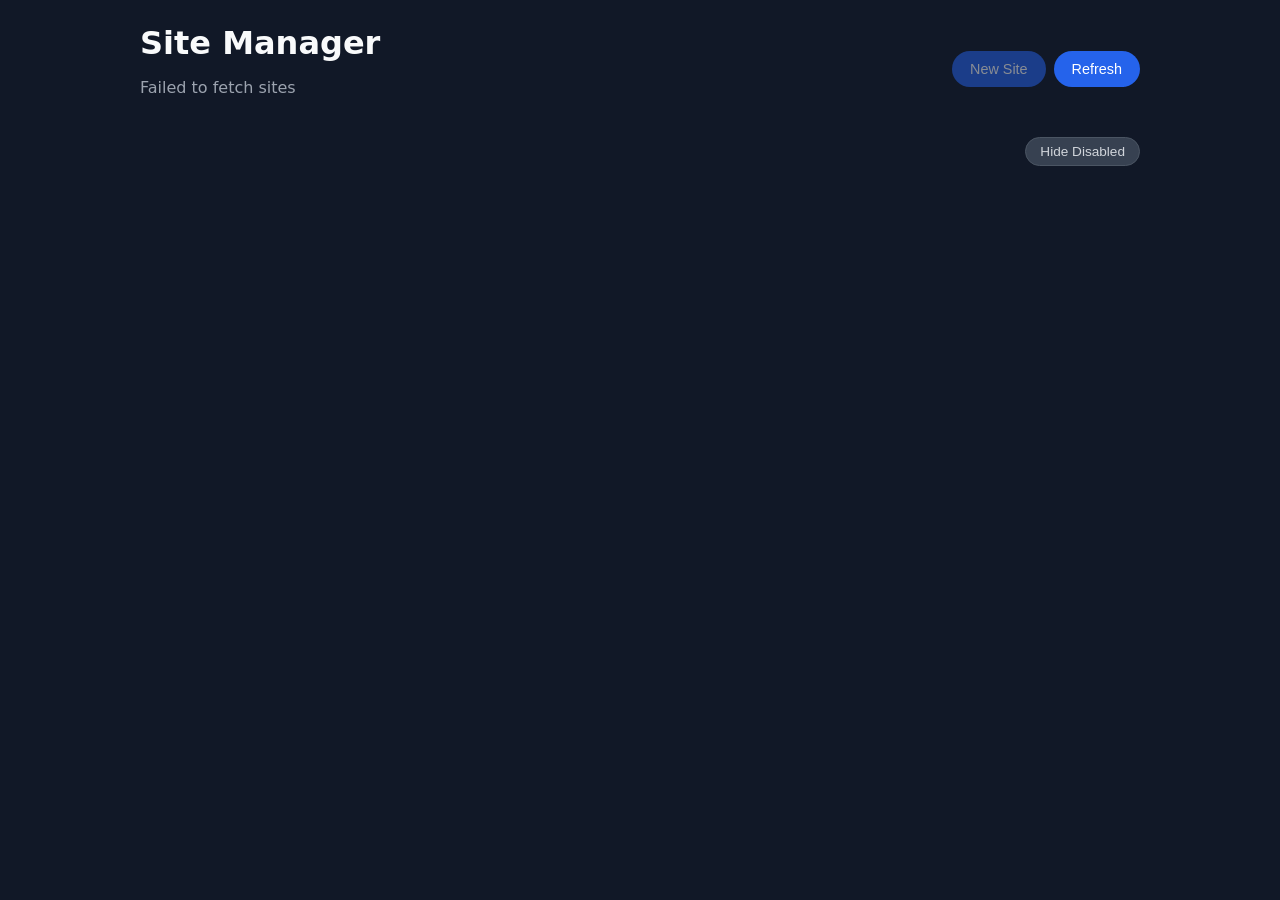
==== commit 58e78b7c: "Fix duplicate html" ====
--- a/templates/dashboard.html
+++ b/templates/dashboard.html
@@ -835,701 +835,3 @@
 </script>
 </body>
 </html>
-<meta charset="UTF-8" />
-<meta name="viewport" content="width=device-width, initial-scale=1.0" />
-<title>Site Manager</title>
-<style>
-body { margin: 0; font-family: Inter,system-ui,sans-serif; background: #111827; color: #f9fafb; }
-.container { max-width: 1000px; margin: 0 auto; padding: 24px; }
-header { display: flex; flex-wrap: wrap; justify-content: space-between; align-items: center; gap: 12px; margin-bottom: 24px; }
-h1 { margin: 0; font-size: 2rem; }
-.status { color: #9ca3af; }
-.grid { display: grid; grid-template-columns: repeat(auto-fit, minmax(280px, 1fr)); gap: 16px; }
-.card { background: #1f2937; border: 1px solid #374151; border-radius: 16px; padding: 20px; box-shadow: 0 10px 30px rgba(0,0,0,0.12); }
-.card h2 { margin: 0 0 12px; font-size: 1.1rem; }
-.card h2 a { color: inherit; text-decoration: none; }
-.card h2 a:hover { text-decoration: underline; }
-.badges { display: flex; flex-wrap: wrap; gap: 6px; align-items: center; }
-.badge { display: inline-flex; padding: 4px 10px; border-radius: 999px; font-size: 0.8rem; letter-spacing: 0.02em; }
-.badge.enabled { background: #10b981; color: #ecfccb; }
-.badge.disabled { background: #6b7280; color: #f3f4f6; }
-.badge.www { background: #6366f1; color: #e0e7ff; }
-.badge.live { background: #0ea5e9; color: #e0f2fe; }
-.badge.checking { background: #374151; color: #9ca3af; }
-.toggle { display: inline-flex; align-items: center; gap: 12px; margin-top: 20px; }
-.header-actions { display: flex; gap: 8px; }
-button { background: #2563eb; color: white; border: none; border-radius: 999px; padding: 12px 18px; cursor: pointer; transition: background 0.2s ease; }
-button:disabled { opacity: 0.5; cursor: default; }
-button:hover:not(:disabled) { background: #1d4ed8; }
-.btn-secondary { background: #374151; }
-.btn-secondary:hover:not(:disabled) { background: #4b5563; }
-.btn-danger { background: #dc2626; }
-.btn-danger:hover:not(:disabled) { background: #b91c1c; }
-.spinner { display: inline-block; width: 18px; height: 18px; border: 3px solid #d1d5db; border-top-color: #2563eb; border-radius: 50%; animation: spin 0.8s linear infinite; }
-@keyframes spin { to { transform: rotate(360deg); }}
-
-/* Filter bar */
-.filter-bar { display: flex; flex-wrap: wrap; align-items: center; gap: 8px; margin-bottom: 20px; }
-.filter-domains { display: flex; flex-wrap: wrap; gap: 6px; flex: 1; }
-.filter-btn { background: #374151; color: #d1d5db; border: 1px solid #4b5563; border-radius: 999px; padding: 6px 14px; cursor: pointer; font-size: 0.85rem; transition: background 0.15s, border-color 0.15s; }
-.filter-btn:hover { background: #4b5563; border-color: #6b7280; }
-.filter-btn.active { background: #2563eb; border-color: #2563eb; color: #fff; }
-
-/* Domain sections */
-.domain-section { margin-bottom: 28px; }
-.domain-header { font-size: 0.75rem; color: #6b7280; text-transform: uppercase; letter-spacing: 0.1em; margin: 0 0 12px; padding-bottom: 8px; border-bottom: 1px solid #374151; }
-
-/* Modals */
-dialog {
-  background: #1f2937;
-  border: 1px solid #374151;
-  border-radius: 16px;
-  padding: 28px;
-  color: #f9fafb;
-  width: 100%;
-  max-width: 440px;
-  box-shadow: 0 20px 60px rgba(0,0,0,0.5);
-}
-dialog::backdrop { background: rgba(0,0,0,0.6); }
-dialog h2 { margin: 0 0 20px; font-size: 1.3rem; }
-.form-field { margin-bottom: 16px; display: flex; flex-direction: column; gap: 6px; }
-.form-field label { font-size: 0.875rem; color: #d1d5db; font-weight: 500; }
-.form-field input, .form-field select {
-  background: #111827;
-  border: 1px solid #374151;
-  border-radius: 8px;
-  color: #f9fafb;
-  padding: 10px 12px;
-  font-size: 0.95rem;
-  outline: none;
-  transition: border-color 0.15s;
-}
-.form-field input:focus, .form-field select:focus { border-color: #2563eb; }
-.form-field select option { background: #1f2937; }
-.site-preview {
-  font-size: 0.85rem;
-  color: #9ca3af;
-  min-height: 1.2em;
-  margin-top: 4px;
-}
-.form-error { color: #f87171; font-size: 0.875rem; min-height: 1.2em; margin: 8px 0 0; }
-.modal-actions { display: flex; gap: 10px; justify-content: flex-end; margin-top: 20px; }
-.confirm-body { color: #d1d5db; margin: 0 0 4px; }
-.confirm-name { font-weight: 600; color: #f9fafb; word-break: break-all; }
-
-/* Optimize results modal */
-dialog.optimize-dialog { max-width: 640px; }
-.optimize-summary { color: #10b981; font-size: 1.1rem; font-weight: 600; margin: 0 0 16px; }
-.optimize-list { display: flex; flex-direction: column; gap: 16px; max-height: 50vh; overflow-y: auto; }
-.optimize-item { background: #111827; border: 1px solid #374151; border-radius: 10px; padding: 14px; }
-.optimize-item__header { display: flex; justify-content: space-between; align-items: center; margin-bottom: 8px; }
-.optimize-item__name { font-weight: 600; font-size: 0.95rem; }
-.optimize-item__dims { font-size: 0.8rem; color: #9ca3af; }
-.optimize-item__variants { display: flex; flex-wrap: wrap; gap: 4px; margin-bottom: 10px; }
-.optimize-item__variant { background: #374151; padding: 2px 8px; border-radius: 6px; font-size: 0.75rem; color: #d1d5db; }
-.optimize-item__html-wrap { position: relative; }
-.optimize-item__html { background: #0d1117; border: 1px solid #374151; border-radius: 8px; padding: 10px 12px; font-size: 0.75rem; line-height: 1.4; color: #9ca3af; overflow-x: auto; white-space: pre; font-family: ui-monospace, monospace; max-height: 160px; overflow-y: auto; }
-.optimize-item__copy { position: absolute; top: 6px; right: 6px; background: #374151; border: none; color: #d1d5db; padding: 4px 10px; border-radius: 6px; font-size: 0.75rem; cursor: pointer; }
-.optimize-item__copy:hover { background: #4b5563; }
-.optimize-empty { color: #9ca3af; }
-
-/* Toast */
-#toastContainer {
-  position: fixed;
-  bottom: 24px;
-  right: 24px;
-  display: flex;
-  flex-direction: column;
-  gap: 10px;
-  z-index: 1000;
-  pointer-events: none;
-}
-.toast {
-  background: #1f2937;
-  border: 1px solid #374151;
-  border-left: 4px solid #0ea5e9;
-  border-radius: 10px;
-  padding: 12px 18px;
-  color: #f9fafb;
-  font-size: 0.9rem;
-  box-shadow: 0 8px 24px rgba(0,0,0,0.4);
-  opacity: 0;
-  transform: translateY(8px);
-  animation: toastIn 0.3s ease forwards, toastOut 0.4s ease 3.6s forwards;
-  max-width: 320px;
-}
-@keyframes toastIn  { to { opacity: 1; transform: translateY(0); } }
-@keyframes toastOut { to { opacity: 0; transform: translateY(8px); } }
-</style>
-</head>
-<body>
-<div class="container">
-  <header>
-    <div>
-      <h1>Site Manager</h1>
-      <p class="status" id="status">Loading sites…</p>
-    </div>
-    <div class="header-actions">
-      <button id="newSite">New Site</button>
-      <button id="refresh">Refresh</button>
-    </div>
-  </header>
-  <div id="filterBar" class="filter-bar">
-    <div class="filter-domains" id="domainFilters"></div>
-    <button id="toggleDisabled" class="filter-btn">Hide Disabled</button>
-  </div>
-  <div id="siteGrid"></div>
-</div>
-
-<!-- Toast container -->
-<div id="toastContainer" role="status" aria-live="polite"></div>
-
-<!-- Disable Confirm Modal -->
-<dialog id="confirmDisableDialog" aria-labelledby="confirmTitle">
-  <h2 id="confirmTitle">Disable Site</h2>
-  <p class="confirm-body">Are you sure you want to disable <span class="confirm-name" id="confirmSiteName"></span>? This will remove it from Cloudflare and Caddy.</p>
-  <div class="modal-actions">
-    <button class="btn-secondary" id="cancelDisable" type="button">Cancel</button>
-    <button class="btn-danger" id="submitDisable" type="button">Disable</button>
-  </div>
-</dialog>
-
-<!-- Delete Confirm Modal -->
-<dialog id="confirmDeleteDialog" aria-labelledby="deleteConfirmTitle">
-  <h2 id="deleteConfirmTitle">Delete Site</h2>
-  <p class="confirm-body">Permanently delete <span class="confirm-name" id="deleteSiteName"></span>? This removes the site folder and all its contents and <strong>cannot be undone</strong>.</p>
-  <div class="modal-actions">
-    <button class="btn-secondary" id="cancelDelete" type="button">Cancel</button>
-    <button class="btn-danger" id="submitDelete" type="button">Delete Permanently</button>
-  </div>
-</dialog>
-
-<!-- New Site Modal -->
-<dialog id="newSiteDialog" aria-labelledby="dialogTitle">
-  <h2 id="dialogTitle">Create New Site</h2>
-  <div class="form-field">
-    <label for="domainSelect">Domain</label>
-    <select id="domainSelect"></select>
-  </div>
-  <div class="form-field">
-    <label for="subdomainInput">Subdomain <span style="color:#6b7280;font-weight:400">(optional — leave blank for apex domain)</span></label>
-    <input type="text" id="subdomainInput" placeholder="e.g. blog" autocomplete="off" spellcheck="false" />
-    <span class="site-preview" id="sitePreview"></span>
-  </div>
-  <div class="form-field">
-    <label for="templateSelect">Template</label>
-    <select id="templateSelect">
-      <option value="static-html">Static HTML</option>
-    </select>
-  </div>
-  <p class="form-error" id="modalError" role="alert"></p>
-  <div class="modal-actions">
-    <button class="btn-secondary" id="cancelCreate" type="button">Cancel</button>
-    <button id="submitCreate" type="button">Create Site</button>
-  </div>
-</dialog>
-
-<!-- Optimize Results Modal -->
-<dialog id="optimizeResultsDialog" class="optimize-dialog" aria-labelledby="optimizeTitle">
-  <h2 id="optimizeTitle">Image Optimization Results</h2>
-  <div id="optimizeResultsContent"></div>
-  <div class="modal-actions">
-    <button class="btn-secondary" id="closeOptimize" type="button">Close</button>
-  </div>
-</dialog>
-
-<script>
-const statusEl = document.getElementById('status');
-const grid = document.getElementById('siteGrid');
-const refreshButton = document.getElementById('refresh');
-const newSiteButton = document.getElementById('newSite');
-const dialog = document.getElementById('newSiteDialog');
-const domainSelect = document.getElementById('domainSelect');
-const subdomainInput = document.getElementById('subdomainInput');
-const sitePreview = document.getElementById('sitePreview');
-const templateSelect = document.getElementById('templateSelect');
-const modalError = document.getElementById('modalError');
-const cancelCreate = document.getElementById('cancelCreate');
-const submitCreate = document.getElementById('submitCreate');
-const confirmDisableDialog = document.getElementById('confirmDisableDialog');
-const confirmSiteName = document.getElementById('confirmSiteName');
-const cancelDisable = document.getElementById('cancelDisable');
-const submitDisable = document.getElementById('submitDisable');
-const confirmDeleteDialog = document.getElementById('confirmDeleteDialog');
-const deleteSiteNameEl = document.getElementById('deleteSiteName');
-const cancelDelete = document.getElementById('cancelDelete');
-const submitDelete = document.getElementById('submitDelete');
-const toggleDisabledBtn = document.getElementById('toggleDisabled');
-const domainFiltersEl = document.getElementById('domainFilters');
-
-// ── Filter state ───────────────────────────────────────────────────────────
-let allSites = [];
-let activeFilter = null; // null = show all domains
-let showDisabled = true;
-
-refreshButton.addEventListener('click', fetchSites);
-
-// ── Toast ──────────────────────────────────────────────────────────────────
-
-const toastContainer = document.getElementById('toastContainer');
-const shownToasts = new Set();
-
-function showToast(message) {
-  const el = document.createElement('div');
-  el.className = 'toast';
-  el.textContent = message;
-  toastContainer.appendChild(el);
-  el.addEventListener('animationend', e => {
-    if (e.animationName === 'toastOut') el.remove();
-  });
-}
-
-// ── Domain helpers ─────────────────────────────────────────────────────────
-
-function apexDomain(siteName) {
-  const parts = siteName.split('.');
-  return parts.slice(-2).join('.');
-}
-
-function groupSites(sites) {
-  const groups = {};
-  for (const site of sites) {
-    const apex = apexDomain(site.name);
-    if (!groups[apex]) groups[apex] = [];
-    groups[apex].push(site);
-  }
-  const sorted = {};
-  for (const apex of Object.keys(groups).sort()) {
-    groups[apex].sort((a, b) => {
-      if (a.name === apex) return -1;
-      if (b.name === apex) return 1;
-      return a.name.localeCompare(b.name);
-    });
-    sorted[apex] = groups[apex];
-  }
-  return sorted;
-}
-
-// ── Filter bar ─────────────────────────────────────────────────────────────
-
-function renderFilterBar() {
-  const allDomains = [...new Set(allSites.map(s => apexDomain(s.name)))].sort();
-  const buttons = ['All', ...allDomains].map(d => {
-    const isActive = d === 'All' ? activeFilter === null : activeFilter === d;
-    return `<button class="filter-btn${isActive ? ' active' : ''}" data-domain="${d}">${d}</button>`;
-  }).join('');
-  domainFiltersEl.innerHTML = buttons;
-  domainFiltersEl.querySelectorAll('.filter-btn').forEach(btn => {
-    btn.addEventListener('click', () => {
-      const d = btn.dataset.domain;
-      activeFilter = d === 'All' ? null : d;
-      renderFilterBar();
-      renderSites();
-    });
-  });
-  toggleDisabledBtn.textContent = showDisabled ? 'Hide Disabled' : 'Show Disabled';
-  toggleDisabledBtn.classList.toggle('active', !showDisabled);
-}
-
-// ── Site grid ──────────────────────────────────────────────────────────────
-
-async function fetchSites() {
-  statusEl.textContent = 'Loading sites…';
-  grid.innerHTML = '';
-  try {
-    const res = await fetch('/api/sites');
-    if (!res.ok) throw new Error('Failed to fetch sites');
-    allSites = await res.json();
-    renderFilterBar();
-    renderSites();
-    statusEl.textContent = `${allSites.length} site${allSites.length === 1 ? '' : 's'} discovered`;
-    // Kick off DNS checks for enabled sites.
-    allSites.filter(s => s.enabled).forEach(s => checkDNS(s.name));
-  } catch (err) {
-    statusEl.textContent = err.message;
-  }
-}
-
-function renderSites() {
-  let sites = allSites;
-  if (activeFilter) {
-    sites = sites.filter(s => apexDomain(s.name) === activeFilter);
-  }
-  if (!showDisabled) {
-    sites = sites.filter(s => s.enabled);
-  }
-
-  if (!allSites.length) {
-    grid.innerHTML = '<p>No sites discovered yet. Create a new directory in the mounted sites folder.</p>';
-    return;
-  }
-  if (!sites.length) {
-    grid.innerHTML = '<p>No sites match the current filters.</p>';
-    return;
-  }
-
-  const groups = groupSites(sites);
-  grid.innerHTML = Object.entries(groups).map(([apex, domainSites]) => `
-    <div class="domain-section">
-      <h3 class="domain-header">${apex}</h3>
-      <div class="grid">
-        ${domainSites.map(site => {
-          const toggleBtnClass = site.enabled ? 'btn-danger' : '';
-          const toggleBtnLabel = site.enabled ? 'Disable' : 'Enable';
-          const hint = site.enabled ? 'Live on Cloudflare + Caddy' : 'Not published yet';
-          const wwwBadge = site.has_www ? '<span class="badge www">www</span>' : '';
-          const liveBadgeId = `dns-badge-${CSS.escape(site.name)}`;
-          const liveBadge = site.enabled
-            ? `<span class="badge checking" id="${liveBadgeId}">Checking DNS…</span>`
-            : '';
-          return `
-          <div class="card" id="site-${site.name}">
-            <h2><a href="${site.enabled ? `https://${site.name}` : `/preview/${encodeURIComponent(site.name)}/`}" target="_blank" rel="noopener noreferrer">${site.name}</a></h2>
-            <div class="badges">
-              <span class="badge ${site.enabled ? 'enabled' : 'disabled'}">${site.enabled ? 'Enabled' : 'Disabled'}</span>
-              ${wwwBadge}
-              ${liveBadge}
-            </div>
-            <div class="toggle">
-              <button class="${toggleBtnClass}" data-site="${encodeURIComponent(site.name)}" data-enabled="${site.enabled}">${toggleBtnLabel}</button>
-              <button class="btn-secondary" data-optimize-site="${encodeURIComponent(site.name)}">Optimize Images</button>
-              ${!site.enabled ? `<button class="btn-danger" data-delete-site="${encodeURIComponent(site.name)}">Delete</button>` : ''}
-              <span class="hint">${hint}</span>
-            </div>
-          </div>`;
-        }).join('')}
-      </div>
-    </div>`).join('');
-
-  grid.querySelectorAll('button[data-site]').forEach(button => {
-    button.addEventListener('click', () => {
-      if (button.dataset.enabled === 'true') {
-        openDisableConfirm(button);
-      } else {
-        toggleSite(button);
-      }
-    });
-  });
-
-  grid.querySelectorAll('button[data-delete-site]').forEach(button => {
-    button.addEventListener('click', () => {
-      openDeleteConfirm(decodeURIComponent(button.dataset.deleteSite));
-    });
-  });
-
-  grid.querySelectorAll('button[data-optimize-site]').forEach(button => {
-    button.addEventListener('click', () => optimizeSiteImages(button));
-  });
-}
-
-async function checkDNS(siteName) {
-  const badgeEl = document.getElementById(`dns-badge-${CSS.escape(siteName)}`);
-  if (!badgeEl) return;
-  try {
-    const res = await fetch(`/api/dns-check?site=${encodeURIComponent(siteName)}`);
-    if (!res.ok) return;
-    const data = await res.json();
-    if (data.live) {
-      badgeEl.textContent = 'Live';
-      badgeEl.className = 'badge live';
-      if (!shownToasts.has(siteName)) {
-        shownToasts.add(siteName);
-        showToast(`${siteName} is live — DNS is resolving correctly.`);
-      }
-    } else {
-      badgeEl.textContent = 'DNS pending';
-      badgeEl.className = 'badge checking';
-    }
-  } catch {
-    badgeEl.remove();
-  }
-}
-
-// ── Disable confirm modal ─────────────────────────────────────────────────
-
-let pendingDisableButton = null;
-
-function openDisableConfirm(button) {
-  pendingDisableButton = button;
-  const siteName = decodeURIComponent(button.dataset.site);
-  confirmSiteName.textContent = siteName;
-  confirmDisableDialog.showModal();
-}
-
-cancelDisable.addEventListener('click', () => {
-  confirmDisableDialog.close();
-  pendingDisableButton = null;
-});
-
-confirmDisableDialog.addEventListener('click', e => {
-  const rect = confirmDisableDialog.getBoundingClientRect();
-  if (e.clientX < rect.left || e.clientX > rect.right ||
-      e.clientY < rect.top  || e.clientY > rect.bottom) {
-    confirmDisableDialog.close();
-    pendingDisableButton = null;
-  }
-});
-
-submitDisable.addEventListener('click', async () => {
-  if (!pendingDisableButton) return;
-  confirmDisableDialog.close();
-  await toggleSite(pendingDisableButton);
-  pendingDisableButton = null;
-});
-
-// ── Delete confirm modal ──────────────────────────────────────────────────
-
-let pendingDeleteSite = null;
-
-function openDeleteConfirm(siteName) {
-  pendingDeleteSite = siteName;
-  deleteSiteNameEl.textContent = siteName;
-  confirmDeleteDialog.showModal();
-}
-
-cancelDelete.addEventListener('click', () => {
-  confirmDeleteDialog.close();
-  pendingDeleteSite = null;
-});
-
-confirmDeleteDialog.addEventListener('click', e => {
-  const rect = confirmDeleteDialog.getBoundingClientRect();
-  if (e.clientX < rect.left || e.clientX > rect.right ||
-      e.clientY < rect.top  || e.clientY > rect.bottom) {
-    confirmDeleteDialog.close();
-    pendingDeleteSite = null;
-  }
-});
-
-submitDelete.addEventListener('click', async () => {
-  if (!pendingDeleteSite) return;
-  confirmDeleteDialog.close();
-  const name = pendingDeleteSite;
-  pendingDeleteSite = null;
-  await deleteSite(name);
-});
-
-async function deleteSite(siteName) {
-  try {
-    const res = await fetch(`/api/sites/${encodeURIComponent(siteName)}`, {
-      method: 'DELETE',
-    });
-    if (!res.ok) {
-      const data = await res.json().catch(() => ({}));
-      showToast(data.error || 'Failed to delete site.');
-      return;
-    }
-    showToast(`${siteName} deleted.`);
-    await fetchSites();
-  } catch (err) {
-    showToast(err.message);
-  }
-}
-
-async function toggleSite(button) {
-  const siteName = decodeURIComponent(button.dataset.site);
-  const enabled = button.dataset.enabled === 'true';
-  button.disabled = true;
-  const indicator = document.createElement('span');
-  indicator.className = 'spinner';
-  button.parentNode.appendChild(indicator);
-  try {
-    const res = await fetch(`/api/sites/${encodeURIComponent(siteName)}`, {
-      method: 'PATCH',
-      headers: { 'Content-Type': 'application/json' },
-      body: JSON.stringify({ enabled: !enabled })
-    });
-    if (!res.ok) throw new Error('update failed');
-    await fetchSites();
-  } catch (err) {
-    statusEl.textContent = err.message;
-  } finally {
-    button.disabled = false;
-    indicator.remove();
-  }
-}
-
-// ── Domain availability + New Site button ──────────────────────────────────
-
-async function initDomains() {
-  try {
-    const res = await fetch('/api/domains');
-    if (!res.ok) throw new Error('could not fetch domains');
-    const domains = await res.json();
-    if (!domains || domains.length === 0) {
-      newSiteButton.disabled = true;
-      newSiteButton.title = 'No domains configured — set CF_ZONE_MAP or CF_ZONE_ID to enable site creation';
-    } else {
-      domainSelect.innerHTML = domains.map(d => `<option value="${d}">${d}</option>`).join('');
-    }
-  } catch {
-    newSiteButton.disabled = true;
-    newSiteButton.title = 'Could not load domain list';
-  }
-}
-
-// ── New Site Modal ─────────────────────────────────────────────────────────
-
-newSiteButton.addEventListener('click', () => {
-  subdomainInput.value = '';
-  sitePreview.textContent = '';
-  modalError.textContent = '';
-  submitCreate.disabled = false;
-  dialog.showModal();
-});
-
-cancelCreate.addEventListener('click', () => dialog.close());
-
-// Close on backdrop click.
-dialog.addEventListener('click', e => {
-  const rect = dialog.getBoundingClientRect();
-  if (e.clientX < rect.left || e.clientX > rect.right ||
-      e.clientY < rect.top  || e.clientY > rect.bottom) {
-    dialog.close();
-  }
-});
-
-// Live preview of computed site name.
-function computeSiteName() {
-  const subdomain = subdomainInput.value.trim().toLowerCase();
-  const domain = domainSelect.value;
-  if (!domain) return '';
-  return subdomain ? `${subdomain}.${domain}` : domain;
-}
-
-subdomainInput.addEventListener('input', () => {
-  const name = computeSiteName();
-  sitePreview.textContent = name ? `→ ${name}` : '';
-});
-
-domainSelect.addEventListener('change', () => {
-  const name = computeSiteName();
-  sitePreview.textContent = name ? `→ ${name}` : '';
-});
-
-submitCreate.addEventListener('click', async () => {
-  modalError.textContent = '';
-
-  const subdomain = subdomainInput.value.trim().toLowerCase();
-  const domain = domainSelect.value;
-  const template = templateSelect.value;
-
-  // Client-side subdomain format check.
-  if (subdomain && !/^[a-z0-9]([a-z0-9-]*[a-z0-9])?$/.test(subdomain)) {
-    modalError.textContent = 'Invalid subdomain: use lowercase letters, numbers, and hyphens only (no leading/trailing hyphens).';
-    return;
-  }
-
-  submitCreate.disabled = true;
-  try {
-    const res = await fetch('/api/sites', {
-      method: 'POST',
-      headers: { 'Content-Type': 'application/json' },
-      body: JSON.stringify({ subdomain, domain, template })
-    });
-    if (res.status === 201) {
-      dialog.close();
-      await fetchSites();
-    } else {
-      const data = await res.json().catch(() => ({}));
-      modalError.textContent = data.error || 'Failed to create site.';
-    }
-  } catch (err) {
-    modalError.textContent = err.message;
-  } finally {
-    submitCreate.disabled = false;
-  }
-});
-
-// ── Optimize images ───────────────────────────────────────────────────────
-
-const optimizeDialog = document.getElementById('optimizeResultsDialog');
-const optimizeContent = document.getElementById('optimizeResultsContent');
-const closeOptimize = document.getElementById('closeOptimize');
-
-closeOptimize.addEventListener('click', () => optimizeDialog.close());
-optimizeDialog.addEventListener('click', e => {
-  const rect = optimizeDialog.getBoundingClientRect();
-  if (e.clientX < rect.left || e.clientX > rect.right ||
-      e.clientY < rect.top  || e.clientY > rect.bottom) {
-    optimizeDialog.close();
-  }
-});
-
-async function optimizeSiteImages(button) {
-  const siteName = decodeURIComponent(button.dataset.optimizeSite);
-  button.disabled = true;
-  const spinner = document.createElement('span');
-  spinner.className = 'spinner';
-  button.parentNode.appendChild(spinner);
-  try {
-    const res = await fetch(`/api/sites/${encodeURIComponent(siteName)}/optimize-images`, {
-      method: 'POST',
-    });
-    if (!res.ok) {
-      const data = await res.json().catch(() => ({}));
-      showToast(data.error || 'Image optimization failed.');
-      return;
-    }
-    const result = await res.json();
-    showOptimizeResults(siteName, result);
-  } catch (err) {
-    showToast(err.message);
-  } finally {
-    button.disabled = false;
-    spinner.remove();
-  }
-}
-
-function escapeHtml(str) {
-  return str.replace(/&/g, '&amp;').replace(/</g, '&lt;').replace(/>/g, '&gt;').replace(/"/g, '&quot;');
-}
-
-function showOptimizeResults(siteName, result) {
-  if (!result.images || result.images.length === 0) {
-    optimizeContent.innerHTML = '<p class="optimize-empty">No source images found in assets/images/. Add PNG or JPEG images and try again.</p>';
-  } else {
-    const summary = `<p class="optimize-summary">Optimized ${result.optimized} image${result.optimized === 1 ? '' : 's'} for ${siteName}</p>`;
-    const items = result.images.map(img => `
-      <div class="optimize-item">
-        <div class="optimize-item__header">
-          <span class="optimize-item__name">${escapeHtml(img.source)}</span>
-          <span class="optimize-item__dims">${img.width} × ${img.height}</span>
-        </div>
-        <div class="optimize-item__variants">
-          ${img.variants.map(v => `<span class="optimize-item__variant">${escapeHtml(v)}</span>`).join('')}
-        </div>
-        <div class="optimize-item__html-wrap">
-          <pre class="optimize-item__html">${escapeHtml(img.html)}</pre>
-          <button class="optimize-item__copy" data-copy-html="${escapeHtml(img.html)}">Copy</button>
-        </div>
-      </div>
-    `).join('');
-    optimizeContent.innerHTML = summary + '<div class="optimize-list">' + items + '</div>';
-    optimizeContent.querySelectorAll('.optimize-item__copy').forEach(btn => {
-      btn.addEventListener('click', () => {
-        const html = btn.dataset.copyHtml;
-        navigator.clipboard.writeText(html).then(() => {
-          btn.textContent = 'Copied!';
-          setTimeout(() => { btn.textContent = 'Copy'; }, 1500);
-        });
-      });
-    });
-  }
-  optimizeDialog.showModal();
-  showToast(`Optimized ${result.optimized} image${result.optimized === 1 ? '' : 's'} for ${siteName}.`);
-}
-
-// ── Init ───────────────────────────────────────────────────────────────────
-
-toggleDisabledBtn.addEventListener('click', () => {
-  showDisabled = !showDisabled;
-  renderFilterBar();
-  renderSites();
-});
-
-fetchSites();
-initDomains();
-</script>
-</body>
-</html>
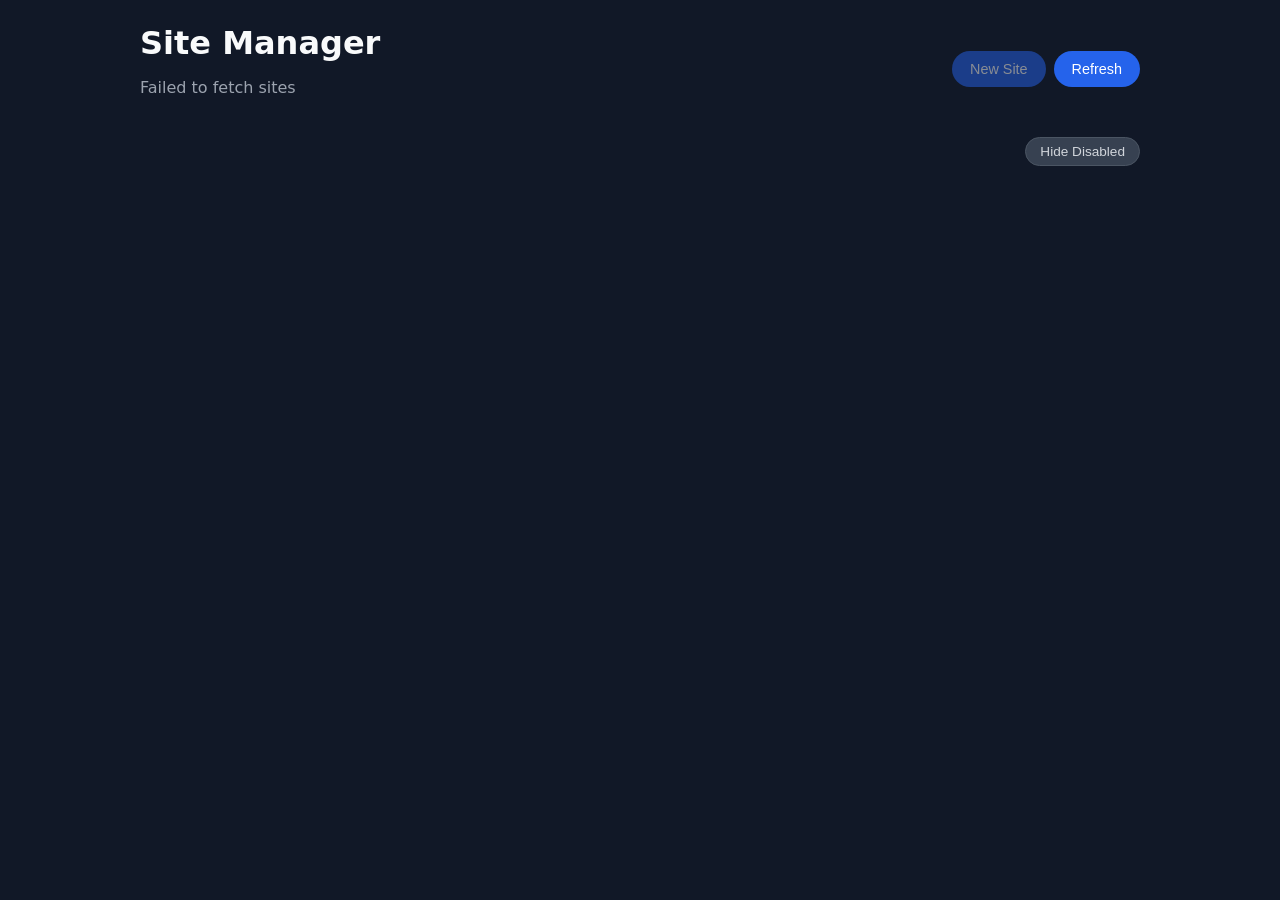
==== commit 0a5aecf4: "Refactor alias serving behavior" ====
--- a/templates/dashboard.html
+++ b/templates/dashboard.html
@@ -197,14 +197,26 @@
     </label>
   </div>
 
-  <!-- WWW redirect toggle (hidden for subdomains) -->
+  <!-- WWW serve toggle -->
   <div class="toggle-row" id="wwwToggleRow">
     <div>
-      <div class="toggle-label">Redirect www → apex</div>
-      <div class="toggle-desc">Add www.domain DNS + redirect to apex</div>
+      <div class="toggle-label" id="wwwToggleLabel">Also serve at www</div>
+      <div class="toggle-desc" id="wwwToggleDesc">Serve the same content at www.domain</div>
     </div>
     <label class="pill-toggle">
       <input type="checkbox" id="editWWW" />
+      <span class="track"></span>
+    </label>
+  </div>
+
+  <!-- Apex serve toggle (non-apex sites only) -->
+  <div class="toggle-row" id="apexToggleRow" style="display:none">
+    <div>
+      <div class="toggle-label" id="apexToggleLabel">Also serve at apex</div>
+      <div class="toggle-desc" id="apexToggleDesc">Serve the same content at the bare domain</div>
+    </div>
+    <label class="pill-toggle">
+      <input type="checkbox" id="editApex" />
       <span class="track"></span>
     </label>
   </div>
@@ -420,6 +432,7 @@
       <div class="grid">
         ${domainSites.map(site => {
           const wwwBadge = site.has_www ? '<span class="badge www">www</span>' : '';
+          const apexBadge = site.has_apex_alias ? '<span class="badge www">apex</span>' : '';
           const liveBadgeId = `dns-badge-${CSS.escape(site.name)}`;
           const liveBadge = site.enabled
             ? `<span class="badge checking" id="${liveBadgeId}">Checking DNS…</span>`
@@ -430,6 +443,7 @@
             <div class="badges">
               <span class="badge ${site.enabled ? 'enabled' : 'disabled'}">${site.enabled ? 'Enabled' : 'Disabled'}</span>
               ${wwwBadge}
+              ${apexBadge}
               ${liveBadge}
             </div>
             <div class="card-actions">
@@ -486,6 +500,20 @@
   if (!site) return;
   checkbox.disabled = true;
   try {
+    if (checkbox.checked) {
+      const conflicts = detectEnableConflicts(siteName);
+      if (conflicts.length > 0) {
+        const names = conflicts.map(c => c.site).join(', ');
+        const ok = confirm(
+          `Enabling ${siteName} conflicts with alias settings on: ${names}.\n\n` +
+          `Those alias flags will be cleared. Continue?`
+        );
+        if (!ok) {
+          checkbox.checked = false;
+          return;
+        }
+      }
+    }
     const res = await fetch(`/api/sites/${encodeURIComponent(siteName)}`, {
       method: 'PATCH',
       headers: { 'Content-Type': 'application/json' },
@@ -493,10 +521,14 @@
         enabled: checkbox.checked,
         contact_enabled: site.contact_enabled || false,
         contact_to: site.contact_to || '',
-        www_redirect: site.www_redirect || false,
+        serve_at_www: site.serve_at_www || false,
+        serve_at_apex: site.serve_at_apex || false,
       })
     });
     if (!res.ok) throw new Error('update failed');
+    if (checkbox.checked) {
+      await clearConflictingAliases(siteName);
+    }
     await fetchSites();
   } catch (err) {
     showToast(err.message);
@@ -510,7 +542,13 @@
 const editDialog = document.getElementById('editDialog');
 const editEnabled = document.getElementById('editEnabled');
 const editWWW = document.getElementById('editWWW');
+const editApex = document.getElementById('editApex');
 const wwwToggleRow = document.getElementById('wwwToggleRow');
+const wwwToggleLabel = document.getElementById('wwwToggleLabel');
+const wwwToggleDesc = document.getElementById('wwwToggleDesc');
+const apexToggleRow = document.getElementById('apexToggleRow');
+const apexToggleLabel = document.getElementById('apexToggleLabel');
+const apexToggleDesc = document.getElementById('apexToggleDesc');
 const editContactEnabled = document.getElementById('editContactEnabled');
 const contactFields = document.getElementById('contactFields');
 const editContactTo = document.getElementById('editContactTo');
@@ -533,10 +571,34 @@
   editEnabled.checked = !!site.enabled;
   editContactEnabled.checked = !!site.contact_enabled;
   editContactTo.value = site.contact_to || '';
-  editWWW.checked = !!site.www_redirect;
-
-  // Show WWW toggle only for apex domains
-  wwwToggleRow.style.display = site.is_apex ? '' : 'none';
+
+  const apex = apexDomain(siteName);
+  const wwwHost = 'www.' + apex;
+  const wwwSiteExists = allSites.some(s => s.name === wwwHost);
+  const apexSiteExists = allSites.some(s => s.name === apex && s.name !== siteName);
+
+  // WWW toggle — always visible, disabled if www.{apex} already exists as a site
+  wwwToggleLabel.textContent = `Also serve at ${wwwHost}`;
+  wwwToggleDesc.textContent = wwwSiteExists
+    ? `${wwwHost} already exists as a separate site`
+    : `Serve the same content at ${wwwHost} (no redirect)`;
+  editWWW.checked = wwwSiteExists ? false : !!site.serve_at_www;
+  editWWW.disabled = wwwSiteExists;
+  wwwToggleRow.style.display = '';
+
+  // Apex toggle — only for non-apex sites, disabled if apex already exists as a site
+  if (!site.is_apex) {
+    apexToggleLabel.textContent = `Also serve at ${apex}`;
+    apexToggleDesc.textContent = apexSiteExists
+      ? `${apex} already exists as a separate site`
+      : `Serve the same content at ${apex} (no redirect)`;
+    editApex.checked = apexSiteExists ? false : !!site.serve_at_apex;
+    editApex.disabled = apexSiteExists;
+    apexToggleRow.style.display = '';
+  } else {
+    editApex.checked = false;
+    apexToggleRow.style.display = 'none';
+  }
 
   // Show/hide contact email fields
   contactFields.style.display = site.contact_enabled ? '' : 'none';
@@ -573,13 +635,27 @@
     enabled: editEnabled.checked,
     contact_enabled: editContactEnabled.checked,
     contact_to: editContactTo.value.trim(),
-    www_redirect: editWWW.checked,
+    serve_at_www: editWWW.checked,
+    serve_at_apex: editApex.checked,
   };
 
   if (payload.contact_enabled) {
     if (!payload.contact_to.includes('@') || !payload.contact_to.includes('.')) {
       editError.textContent = '"Deliver to" must be a valid email address.';
       return;
+    }
+  }
+
+  // Warn about conflicts when enabling the site
+  if (payload.enabled) {
+    const conflicts = detectEnableConflicts(editingSite);
+    if (conflicts.length > 0) {
+      const names = conflicts.map(c => c.site).join(', ');
+      const ok = confirm(
+        `Enabling ${editingSite} conflicts with alias settings on: ${names}.\n\n` +
+        `Those alias flags will be cleared. Continue?`
+      );
+      if (!ok) return;
     }
   }
 
@@ -594,6 +670,9 @@
       const data = await res.json().catch(() => ({}));
       editError.textContent = data.error || 'Save failed.';
       return;
+    }
+    if (payload.enabled) {
+      await clearConflictingAliases(editingSite);
     }
     editDialog.close();
     editingSite = null;
@@ -711,6 +790,7 @@
   sitePreview.textContent = '';
   modalError.textContent = '';
   submitCreate.disabled = false;
+  updateNewSitePreview();
   dialog.showModal();
 });
 
@@ -731,13 +811,26 @@
   return subdomain ? `${subdomain}.${domain}` : domain;
 }
 
-subdomainInput.addEventListener('input', () => {
-  sitePreview.textContent = computeSiteName() ? `→ ${computeSiteName()}` : '';
-});
-
-domainSelect.addEventListener('change', () => {
-  sitePreview.textContent = computeSiteName() ? `→ ${computeSiteName()}` : '';
-});
+function updateNewSitePreview() {
+  const name = computeSiteName();
+  sitePreview.textContent = name ? `→ ${name}` : '';
+  if (name) {
+    const conflicts = detectNewSiteConflicts(name);
+    if (conflicts.length > 0) {
+      const conflictNames = conflicts.map(c => c.site).join(', ');
+      modalError.textContent =
+        `⚠ ${conflictNames} currently also serves at this address. ` +
+        `Creating this site won't break anything, but enabling it may conflict with that alias.`;
+    } else {
+      modalError.textContent = '';
+    }
+  } else {
+    modalError.textContent = '';
+  }
+}
+
+subdomainInput.addEventListener('input', updateNewSitePreview);
+domainSelect.addEventListener('change', updateNewSitePreview);
 
 submitCreate.addEventListener('click', async () => {
   modalError.textContent = '';
@@ -770,6 +863,68 @@
     submitCreate.disabled = false;
   }
 });
+
+// ── Alias conflict helpers ─────────────────────────────────────────────────
+// Returns [{site, field}] for any existing site whose serve_at_www or
+// serve_at_apex alias resolves to `siteName`.
+function detectEnableConflicts(siteName) {
+  const conflicts = [];
+  for (const s of allSites) {
+    if (s.name === siteName) continue;
+    const apex = apexDomain(s.name);
+    if (s.serve_at_www && ('www.' + apex) === siteName) {
+      conflicts.push({ site: s.name, field: 'serve_at_www' });
+    }
+    if (s.serve_at_apex && apex === siteName && s.name !== siteName) {
+      conflicts.push({ site: s.name, field: 'serve_at_apex' });
+    }
+  }
+  return conflicts;
+}
+
+// Returns [{site, field}] for sites that would conflict with creating `newName`.
+function detectNewSiteConflicts(newName) {
+  const conflicts = [];
+  for (const s of allSites) {
+    const apex = apexDomain(s.name);
+    if (s.serve_at_www && ('www.' + apex) === newName) {
+      conflicts.push({ site: s.name, field: 'serve_at_www' });
+    }
+    if (s.serve_at_apex && apex === newName && s.name !== newName) {
+      conflicts.push({ site: s.name, field: 'serve_at_apex' });
+    }
+  }
+  return conflicts;
+}
+
+// Clears serve_at_www / serve_at_apex on sites that conflict with `siteName`.
+async function clearConflictingAliases(siteName) {
+  const conflicts = detectEnableConflicts(siteName);
+  for (const c of conflicts) {
+    const s = allSites.find(x => x.name === c.site);
+    if (!s) continue;
+    const patch = {
+      enabled: s.enabled,
+      contact_enabled: s.contact_enabled || false,
+      contact_to: s.contact_to || '',
+      serve_at_www: c.field === 'serve_at_www' ? false : (s.serve_at_www || false),
+      serve_at_apex: c.field === 'serve_at_apex' ? false : (s.serve_at_apex || false),
+    };
+    try {
+      await fetch(`/api/sites/${encodeURIComponent(c.site)}`, {
+        method: 'PATCH',
+        headers: { 'Content-Type': 'application/json' },
+        body: JSON.stringify(patch),
+      });
+    } catch {
+      // best-effort; main operation already succeeded
+    }
+  }
+  if (conflicts.length > 0) {
+    const names = conflicts.map(c => c.site).join(', ');
+    showToast(`Cleared conflicting alias on: ${names}.`);
+  }
+}
 
 // ── Optimize images ────────────────────────────────────────────────────────
 const optimizeDialog = document.getElementById('optimizeResultsDialog');
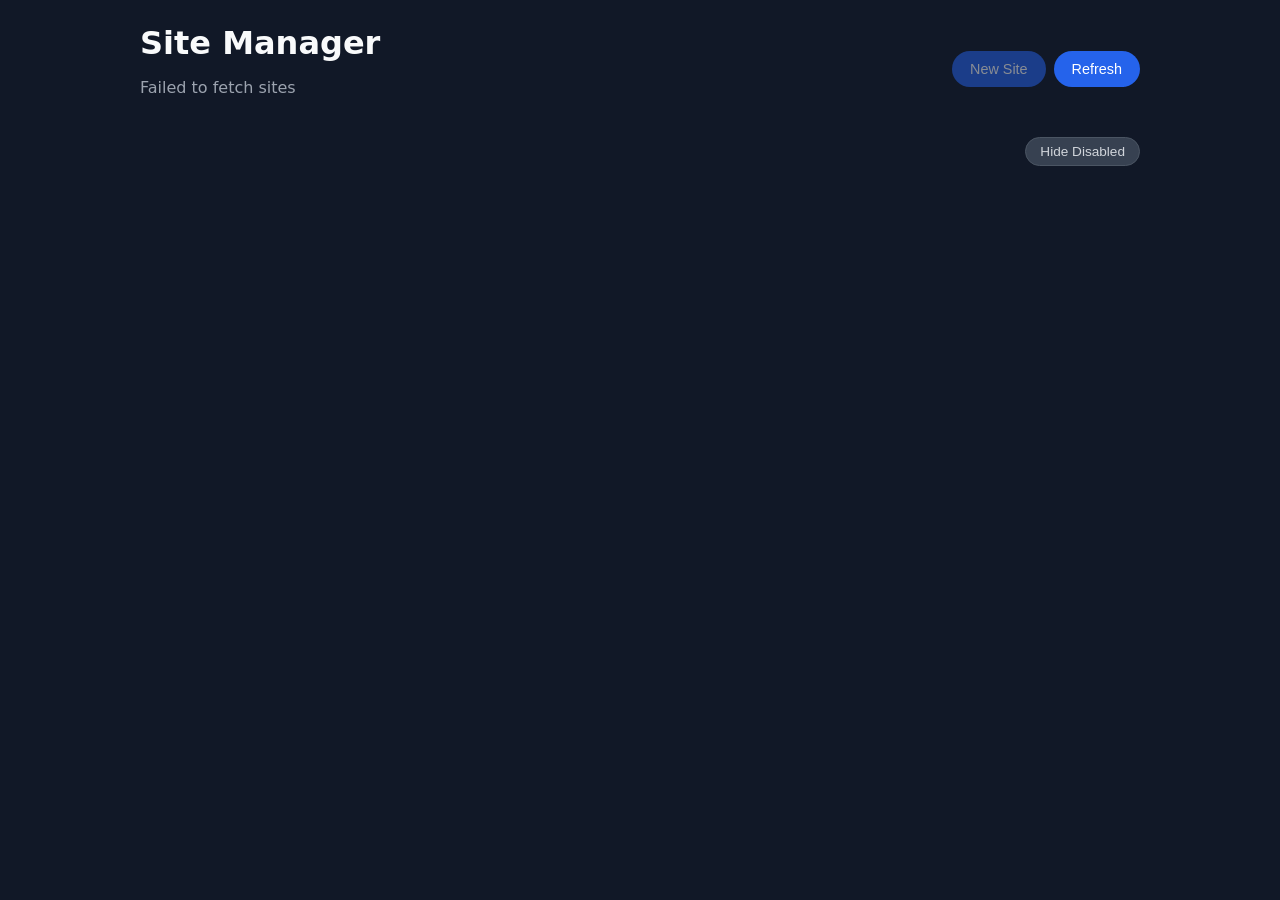
==== commit 3052eeca: "Add framer download option" ====
--- a/templates/dashboard.html
+++ b/templates/dashboard.html
@@ -22,6 +22,9 @@
 .badge.www { background: #6366f1; color: #e0e7ff; }
 .badge.live { background: #0ea5e9; color: #e0f2fe; }
 .badge.checking { background: #374151; color: #9ca3af; }
+.badge.downloading { background: #d97706; color: #fef3c7; animation: pulse 1.5s ease-in-out infinite; }
+.badge.dl-error { background: #dc2626; color: #fee2e2; }
+@keyframes pulse { 0%,100% { opacity:1; } 50% { opacity:0.55; } }
 .header-actions { display: flex; gap: 8px; }
 
 /* Pill toggle */
@@ -289,7 +292,13 @@
     <label for="templateSelect">Template</label>
     <select id="templateSelect">
       <option value="static-html">Static HTML</option>
+      <option value="framer-download">Download from Framer</option>
     </select>
+  </div>
+  <div class="form-field" id="framerURLField" style="display:none">
+    <label for="framerURLInput">Framer site URL</label>
+    <input type="url" id="framerURLInput" placeholder="https://mysite.framer.website" autocomplete="off" spellcheck="false" />
+    <span style="font-size:0.8rem;color:#6b7280">All pages and Framer assets will be downloaded and self-hosted.</span>
   </div>
   <p class="form-error" id="modalError" role="alert"></p>
   <div class="modal-actions">
@@ -317,6 +326,8 @@
 const subdomainInput = document.getElementById('subdomainInput');
 const sitePreview = document.getElementById('sitePreview');
 const templateSelect = document.getElementById('templateSelect');
+const framerURLField = document.getElementById('framerURLField');
+const framerURLInput = document.getElementById('framerURLInput');
 const modalError = document.getElementById('modalError');
 const cancelCreate = document.getElementById('cancelCreate');
 const submitCreate = document.getElementById('submitCreate');
@@ -437,6 +448,9 @@
           const liveBadge = site.enabled
             ? `<span class="badge checking" id="${liveBadgeId}">Checking DNS…</span>`
             : '';
+          const dlBadge = site.downloading
+            ? '<span class="badge downloading">Downloading…</span>'
+            : (site.download_error ? `<span class="badge dl-error" title="${escapeHtml(site.download_error)}">Download failed</span>` : '');
           return `
           <div class="card" id="site-${site.name}">
             <h2><a href="${site.enabled ? `https://${site.name}` : `/preview/${encodeURIComponent(site.name)}/`}" target="_blank" rel="noopener noreferrer">${site.name}</a></h2>
@@ -445,6 +459,7 @@
               ${wwwBadge}
               ${apexBadge}
               ${liveBadge}
+              ${dlBadge}
             </div>
             <div class="card-actions">
               <label class="pill-toggle" title="${site.enabled ? 'Disable site' : 'Enable site'}">
@@ -785,11 +800,20 @@
 }
 
 // ── New Site Modal ─────────────────────────────────────────────────────────
+templateSelect.addEventListener('change', () => {
+  framerURLField.style.display = templateSelect.value === 'framer-download' ? '' : 'none';
+  if (templateSelect.value !== 'framer-download') framerURLInput.value = '';
+  modalError.textContent = '';
+});
+
 newSiteButton.addEventListener('click', () => {
   subdomainInput.value = '';
   sitePreview.textContent = '';
   modalError.textContent = '';
   submitCreate.disabled = false;
+  templateSelect.value = 'static-html';
+  framerURLField.style.display = 'none';
+  framerURLInput.value = '';
   updateNewSitePreview();
   dialog.showModal();
 });
@@ -843,16 +867,35 @@
     return;
   }
 
+  let framerURL = '';
+  if (template === 'framer-download') {
+    framerURL = framerURLInput.value.trim();
+    if (!framerURL) {
+      modalError.textContent = 'Framer site URL is required.';
+      return;
+    }
+    try {
+      const u = new URL(framerURL);
+      if (u.protocol !== 'https:' && u.protocol !== 'http:') throw new Error();
+    } catch {
+      modalError.textContent = 'Please enter a valid https URL for the Framer site.';
+      return;
+    }
+  }
+
   submitCreate.disabled = true;
   try {
+    const body = { subdomain, domain, template };
+    if (framerURL) body.framer_url = framerURL;
     const res = await fetch('/api/sites', {
       method: 'POST',
       headers: { 'Content-Type': 'application/json' },
-      body: JSON.stringify({ subdomain, domain, template })
+      body: JSON.stringify(body)
     });
     if (res.status === 201) {
       dialog.close();
       await fetchSites();
+      if (template === 'framer-download') startDownloadPoller();
     } else {
       const data = await res.json().catch(() => ({}));
       modalError.textContent = data.error || 'Failed to create site.';
@@ -978,6 +1021,20 @@
   showToast(`Optimized ${result.optimized} image${result.optimized === 1 ? '' : 's'} for ${siteName}.`);
 }
 
+// ── Download poller ────────────────────────────────────────────────────────
+let _downloadPoller = null;
+
+function startDownloadPoller() {
+  if (_downloadPoller) return;
+  _downloadPoller = setInterval(async () => {
+    await fetchSites();
+    if (!allSites.some(s => s.downloading)) {
+      clearInterval(_downloadPoller);
+      _downloadPoller = null;
+    }
+  }, 3000);
+}
+
 // ── Init ───────────────────────────────────────────────────────────────────
 toggleDisabledBtn.addEventListener('click', () => {
   showDisabled = !showDisabled;
